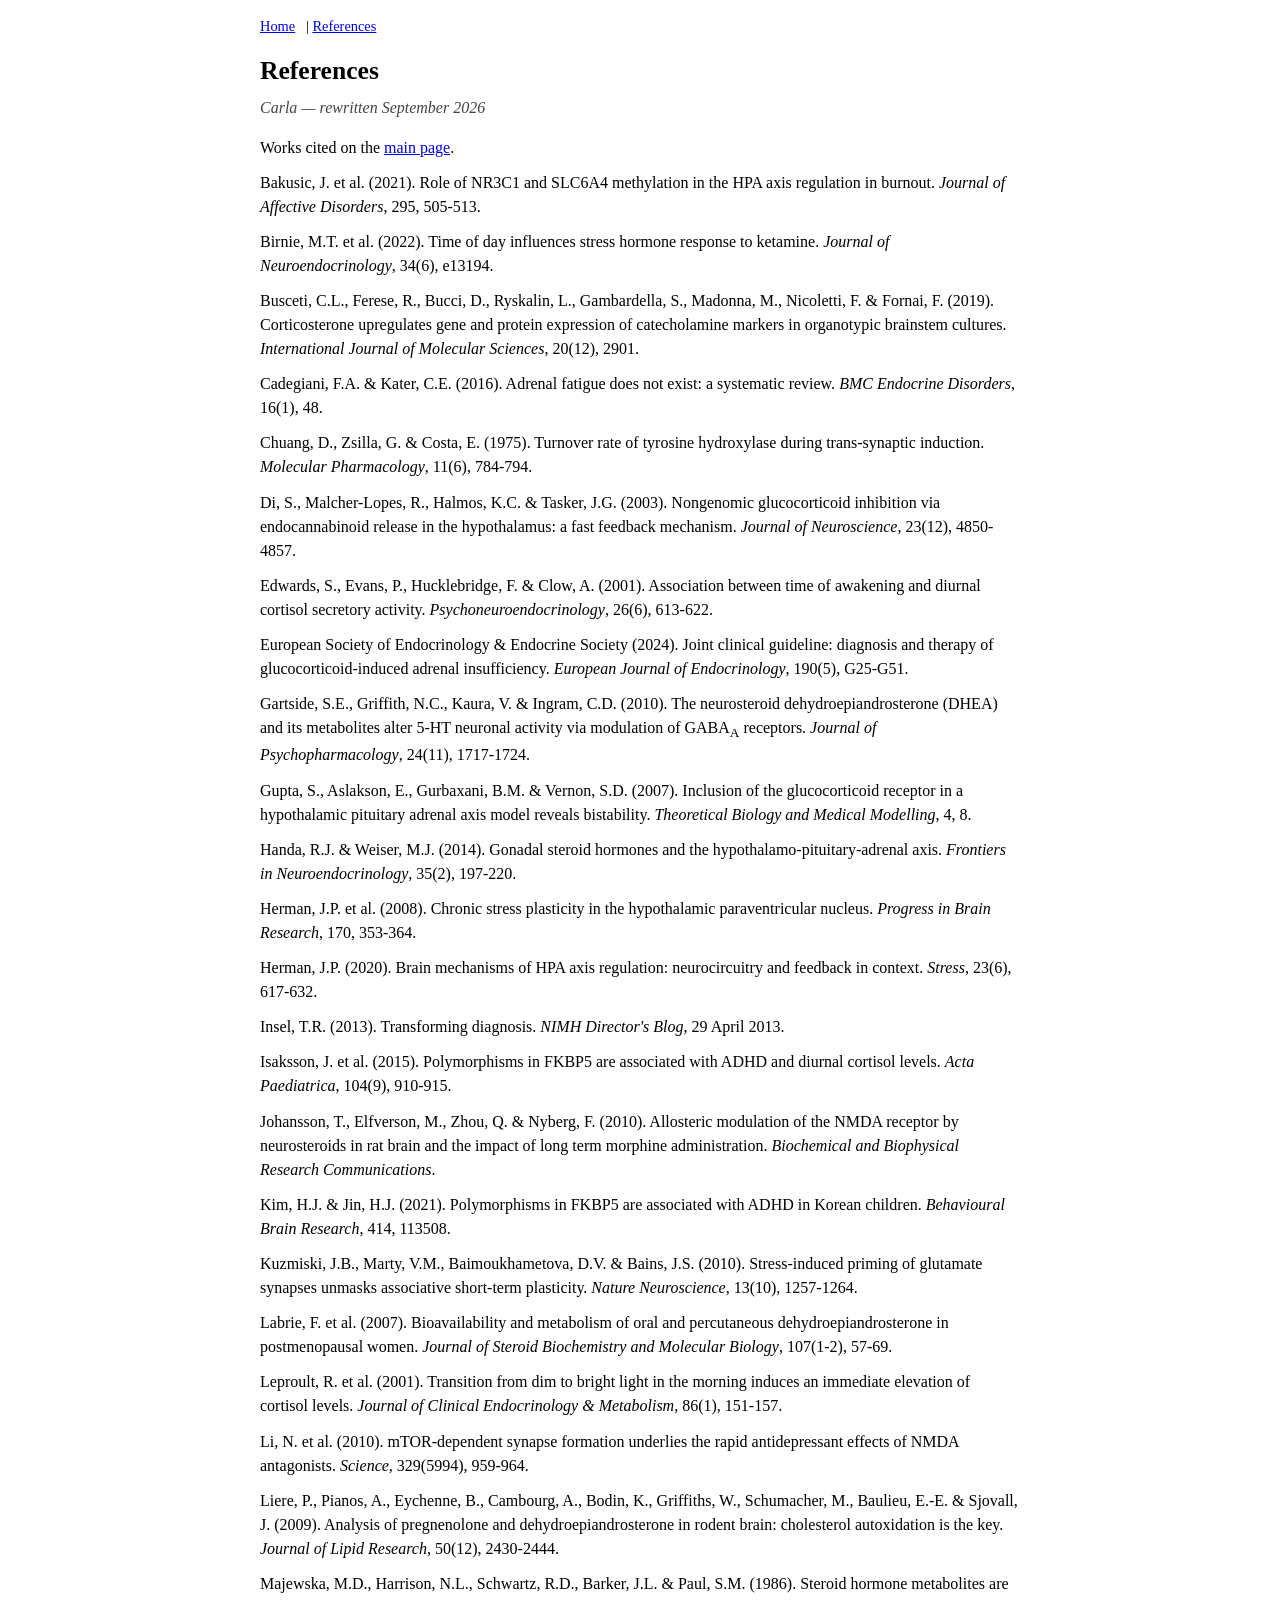
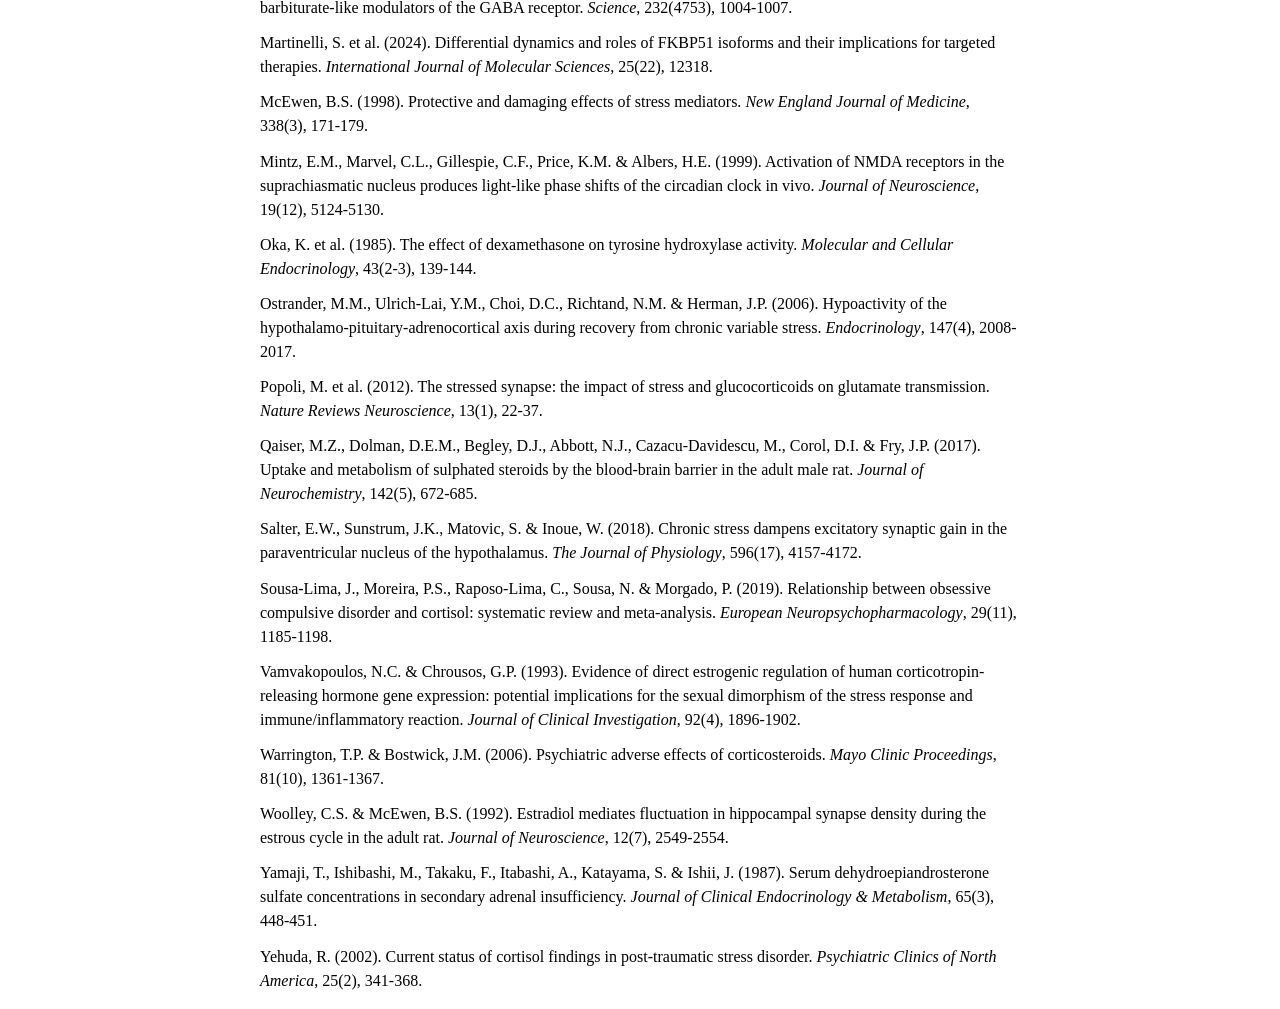
==== references.html @ 5f0b3ca9 "Correct the active species to DHEA, and ground the divided dosing in it The GABA-A literature is wri" ====
<!DOCTYPE html>
<html lang="en">
<head>
<meta charset="utf-8">
<meta name="viewport" content="width=device-width, initial-scale=1">
<title>References</title>
<link rel="stylesheet" href="style.css">
</head>
<body>
<div class="site-nav">
<a href="index.html">Home</a> |
<a href="references.html">References</a>
</div>

<h1 id="references">References</h1>
<p class="byline">Carla — rewritten September 2026</p>

<p>Works cited on the <a href="index.html">main page</a>.</p>

<p>Bakusic, J. et al. (2021). Role of NR3C1 and SLC6A4 methylation in the HPA axis regulation in burnout. <em>Journal of Affective Disorders</em>, 295, 505-513.</p>

<p>Birnie, M.T. et al. (2022). Time of day influences stress hormone response to ketamine. <em>Journal of Neuroendocrinology</em>, 34(6), e13194.</p>

<p>Busceti, C.L., Ferese, R., Bucci, D., Ryskalin, L., Gambardella, S., Madonna, M., Nicoletti, F. &amp; Fornai, F. (2019). Corticosterone upregulates gene and protein expression of catecholamine markers in organotypic brainstem cultures. <em>International Journal of Molecular Sciences</em>, 20(12), 2901.</p>

<p>Cadegiani, F.A. &amp; Kater, C.E. (2016). Adrenal fatigue does not exist: a systematic review. <em>BMC Endocrine Disorders</em>, 16(1), 48.</p>

<p>Chuang, D., Zsilla, G. &amp; Costa, E. (1975). Turnover rate of tyrosine hydroxylase during trans-synaptic induction. <em>Molecular Pharmacology</em>, 11(6), 784-794.</p>

<p>Di, S., Malcher-Lopes, R., Halmos, K.C. &amp; Tasker, J.G. (2003). Nongenomic glucocorticoid inhibition via endocannabinoid release in the hypothalamus: a fast feedback mechanism. <em>Journal of Neuroscience</em>, 23(12), 4850-4857.</p>

<p>Edwards, S., Evans, P., Hucklebridge, F. &amp; Clow, A. (2001). Association between time of awakening and diurnal cortisol secretory activity. <em>Psychoneuroendocrinology</em>, 26(6), 613-622.</p>

<p>European Society of Endocrinology &amp; Endocrine Society (2024). Joint clinical guideline: diagnosis and therapy of glucocorticoid-induced adrenal insufficiency. <em>European Journal of Endocrinology</em>, 190(5), G25-G51.</p>

<p>Gartside, S.E., Griffith, N.C., Kaura, V. &amp; Ingram, C.D. (2010). The neurosteroid dehydroepiandrosterone (DHEA) and its metabolites alter 5-HT neuronal activity via modulation of GABA<sub>A</sub> receptors. <em>Journal of Psychopharmacology</em>, 24(11), 1717-1724.</p>

<p>Gupta, S., Aslakson, E., Gurbaxani, B.M. &amp; Vernon, S.D. (2007). Inclusion of the glucocorticoid receptor in a hypothalamic pituitary adrenal axis model reveals bistability. <em>Theoretical Biology and Medical Modelling</em>, 4, 8.</p>

<p>Handa, R.J. &amp; Weiser, M.J. (2014). Gonadal steroid hormones and the hypothalamo-pituitary-adrenal axis. <em>Frontiers in Neuroendocrinology</em>, 35(2), 197-220.</p>

<p>Herman, J.P. et al. (2008). Chronic stress plasticity in the hypothalamic paraventricular nucleus. <em>Progress in Brain Research</em>, 170, 353-364.</p>

<p>Herman, J.P. (2020). Brain mechanisms of HPA axis regulation: neurocircuitry and feedback in context. <em>Stress</em>, 23(6), 617-632.</p>

<p>Insel, T.R. (2013). Transforming diagnosis. <em>NIMH Director's Blog</em>, 29 April 2013.</p>

<p>Isaksson, J. et al. (2015). Polymorphisms in FKBP5 are associated with ADHD and diurnal cortisol levels. <em>Acta Paediatrica</em>, 104(9), 910-915.</p>

<p>Johansson, T., Elfverson, M., Zhou, Q. &amp; Nyberg, F. (2010). Allosteric modulation of the NMDA receptor by neurosteroids in rat brain and the impact of long term morphine administration. <em>Biochemical and Biophysical Research Communications</em>.</p>

<p>Kim, H.J. &amp; Jin, H.J. (2021). Polymorphisms in FKBP5 are associated with ADHD in Korean children. <em>Behavioural Brain Research</em>, 414, 113508.</p>

<p>Kuzmiski, J.B., Marty, V.M., Baimoukhametova, D.V. &amp; Bains, J.S. (2010). Stress-induced priming of glutamate synapses unmasks associative short-term plasticity. <em>Nature Neuroscience</em>, 13(10), 1257-1264.</p>

<p>Labrie, F. et al. (2007). Bioavailability and metabolism of oral and percutaneous dehydroepiandrosterone in postmenopausal women. <em>Journal of Steroid Biochemistry and Molecular Biology</em>, 107(1-2), 57-69.</p>

<p>Leproult, R. et al. (2001). Transition from dim to bright light in the morning induces an immediate elevation of cortisol levels. <em>Journal of Clinical Endocrinology &amp; Metabolism</em>, 86(1), 151-157.</p>

<p>Li, N. et al. (2010). mTOR-dependent synapse formation underlies the rapid antidepressant effects of NMDA antagonists. <em>Science</em>, 329(5994), 959-964.</p>

<p>Liere, P., Pianos, A., Eychenne, B., Cambourg, A., Bodin, K., Griffiths, W., Schumacher, M., Baulieu, E.-E. &amp; Sjovall, J. (2009). Analysis of pregnenolone and dehydroepiandrosterone in rodent brain: cholesterol autoxidation is the key. <em>Journal of Lipid Research</em>, 50(12), 2430-2444.</p>

<p>Majewska, M.D., Harrison, N.L., Schwartz, R.D., Barker, J.L. &amp; Paul, S.M. (1986). Steroid hormone metabolites are barbiturate-like modulators of the GABA receptor. <em>Science</em>, 232(4753), 1004-1007.</p>

<p>Martinelli, S. et al. (2024). Differential dynamics and roles of FKBP51 isoforms and their implications for targeted therapies. <em>International Journal of Molecular Sciences</em>, 25(22), 12318.</p>

<p>McEwen, B.S. (1998). Protective and damaging effects of stress mediators. <em>New England Journal of Medicine</em>, 338(3), 171-179.</p>

<p>Mintz, E.M., Marvel, C.L., Gillespie, C.F., Price, K.M. &amp; Albers, H.E. (1999). Activation of NMDA receptors in the suprachiasmatic nucleus produces light-like phase shifts of the circadian clock in vivo. <em>Journal of Neuroscience</em>, 19(12), 5124-5130.</p>

<p>Oka, K. et al. (1985). The effect of dexamethasone on tyrosine hydroxylase activity. <em>Molecular and Cellular Endocrinology</em>, 43(2-3), 139-144.</p>

<p>Ostrander, M.M., Ulrich-Lai, Y.M., Choi, D.C., Richtand, N.M. &amp; Herman, J.P. (2006). Hypoactivity of the hypothalamo-pituitary-adrenocortical axis during recovery from chronic variable stress. <em>Endocrinology</em>, 147(4), 2008-2017.</p>

<p>Popoli, M. et al. (2012). The stressed synapse: the impact of stress and glucocorticoids on glutamate transmission. <em>Nature Reviews Neuroscience</em>, 13(1), 22-37.</p>

<p>Qaiser, M.Z., Dolman, D.E.M., Begley, D.J., Abbott, N.J., Cazacu-Davidescu, M., Corol, D.I. &amp; Fry, J.P. (2017). Uptake and metabolism of sulphated steroids by the blood-brain barrier in the adult male rat. <em>Journal of Neurochemistry</em>, 142(5), 672-685.</p>

<p>Salter, E.W., Sunstrum, J.K., Matovic, S. &amp; Inoue, W. (2018). Chronic stress dampens excitatory synaptic gain in the paraventricular nucleus of the hypothalamus. <em>The Journal of Physiology</em>, 596(17), 4157-4172.</p>

<p>Sousa-Lima, J., Moreira, P.S., Raposo-Lima, C., Sousa, N. &amp; Morgado, P. (2019). Relationship between obsessive compulsive disorder and cortisol: systematic review and meta-analysis. <em>European Neuropsychopharmacology</em>, 29(11), 1185-1198.</p>

<p>Vamvakopoulos, N.C. &amp; Chrousos, G.P. (1993). Evidence of direct estrogenic regulation of human corticotropin-releasing hormone gene expression: potential implications for the sexual dimorphism of the stress response and immune/inflammatory reaction. <em>Journal of Clinical Investigation</em>, 92(4), 1896-1902.</p>

<p>Warrington, T.P. &amp; Bostwick, J.M. (2006). Psychiatric adverse effects of corticosteroids. <em>Mayo Clinic Proceedings</em>, 81(10), 1361-1367.</p>

<p>Woolley, C.S. &amp; McEwen, B.S. (1992). Estradiol mediates fluctuation in hippocampal synapse density during the estrous cycle in the adult rat. <em>Journal of Neuroscience</em>, 12(7), 2549-2554.</p>

<p>Yamaji, T., Ishibashi, M., Takaku, F., Itabashi, A., Katayama, S. &amp; Ishii, J. (1987). Serum dehydroepiandrosterone sulfate concentrations in secondary adrenal insufficiency. <em>Journal of Clinical Endocrinology &amp; Metabolism</em>, 65(3), 448-451.</p>

<p>Yehuda, R. (2002). Current status of cortisol findings in post-traumatic stress disorder. <em>Psychiatric Clinics of North America</em>, 25(2), 341-368.</p>

</body>
</html>
---- style.css ----
/* fkbp5.com — plain. */

body {
  font-family: "Times New Roman", Times, serif;
  font-size: 16px;
  line-height: 1.5;
  color: #000;
  background: #ffffff;
  max-width: 760px;
  margin: 1em auto;
  padding: 0 1em;
}

a:link    { color: #0000ee; }
a:visited { color: #551a8b; }
a:hover   { text-decoration: none; }

h1 { font-size: 1.6em; margin: 0.4em 0 0.2em; }
h2 { font-size: 1.25em; margin: 1.6em 0 0.3em; }
h3 { font-size: 1.1em;  margin: 1.2em 0 0.2em; }
h4 { font-size: 1em;    margin: 1em 0 0.2em; }

p { margin: 0.7em 0; }

hr {
  border: 0;
  border-top: 1px solid #999;
  margin: 1.5em 0;
}

ul, ol { margin: 0.5em 0; padding-left: 1.5em; }
li { margin: 0.2em 0; }

blockquote {
  margin: 1em 0 1em 1.5em;
  color: #333;
}

code, pre {
  font-family: "Courier New", Courier, monospace;
}

.site-nav {
  font-size: 0.9em;
  margin-bottom: 1em;
}

.site-nav a { margin-right: 0.5em; }

.byline {
  font-style: italic;
  color: #444;
  margin: 0.3em 0 1em;
}

.page-nav {
  margin-top: 2em;
  padding-top: 0.6em;
  border-top: 1px solid #999;
  font-size: 0.95em;
}

.page-nav .prev::before { content: "« "; }
.page-nav .next::after  { content: " »"; }
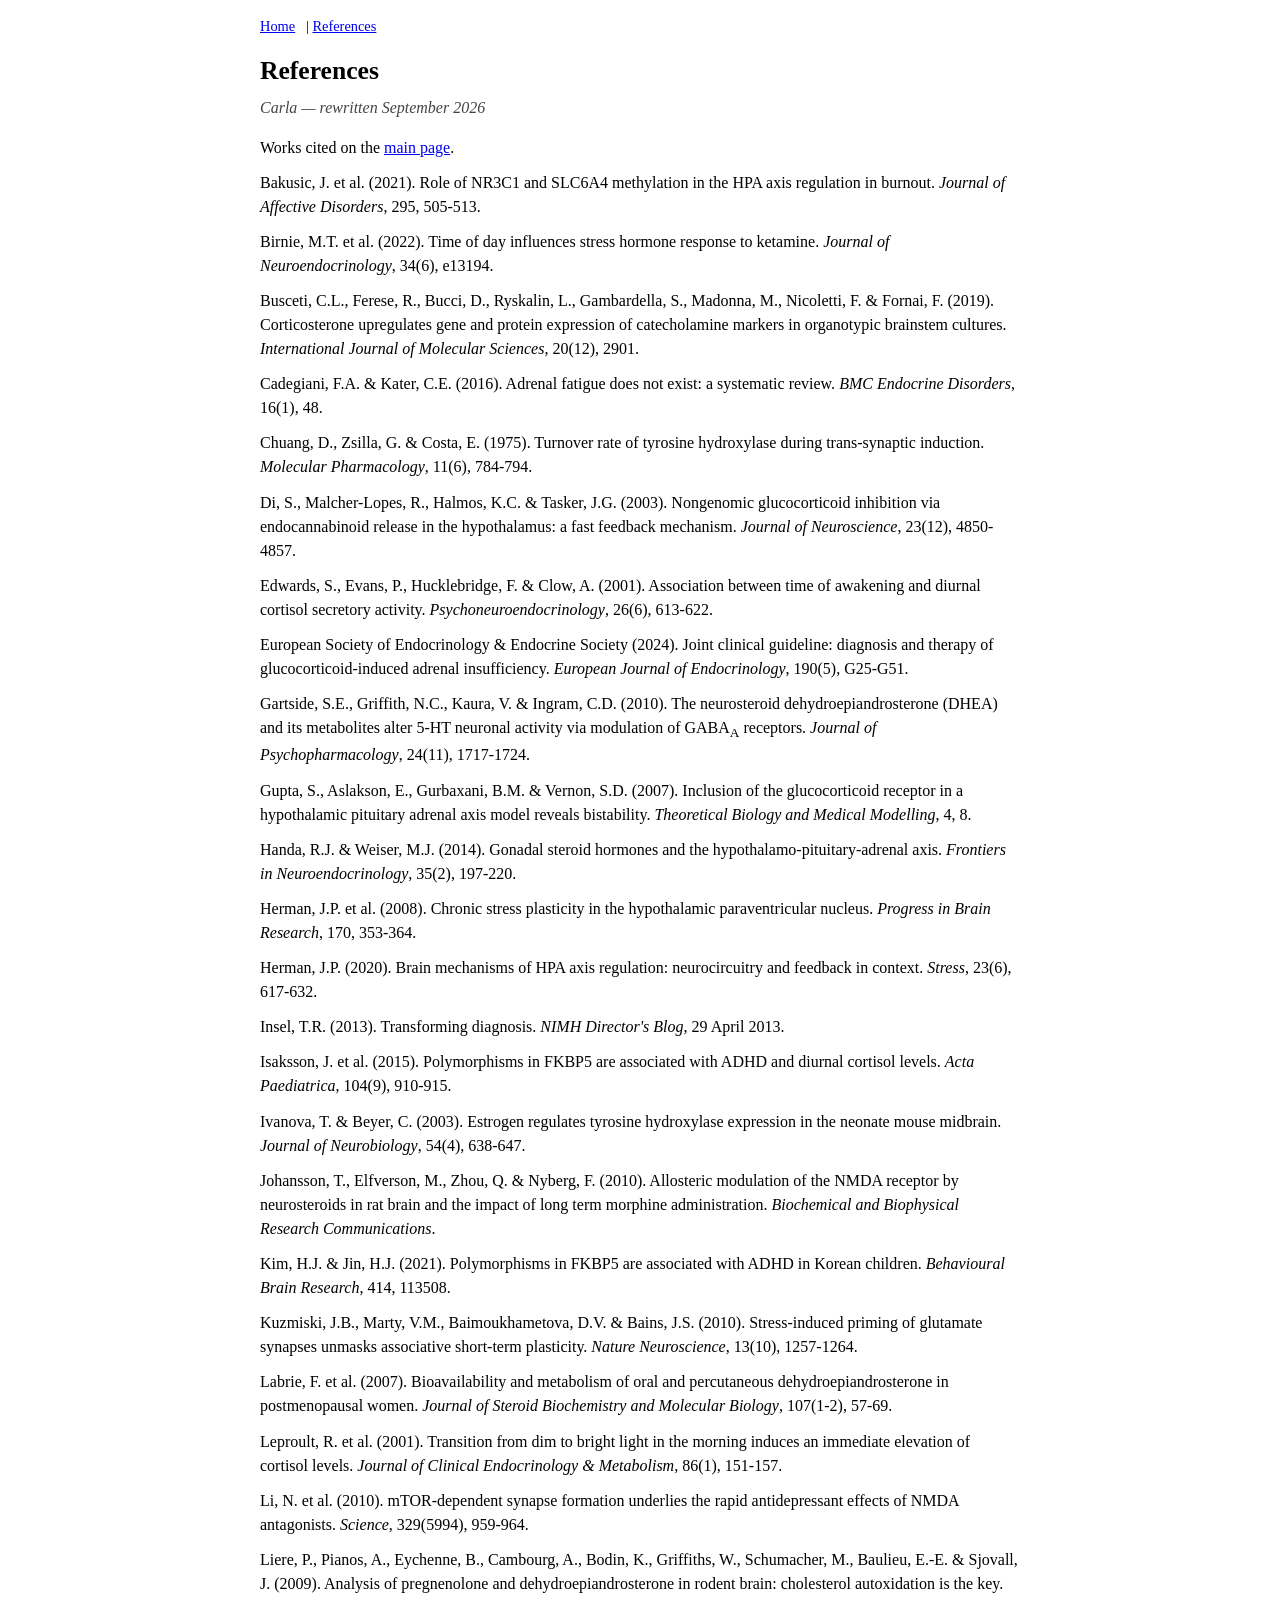
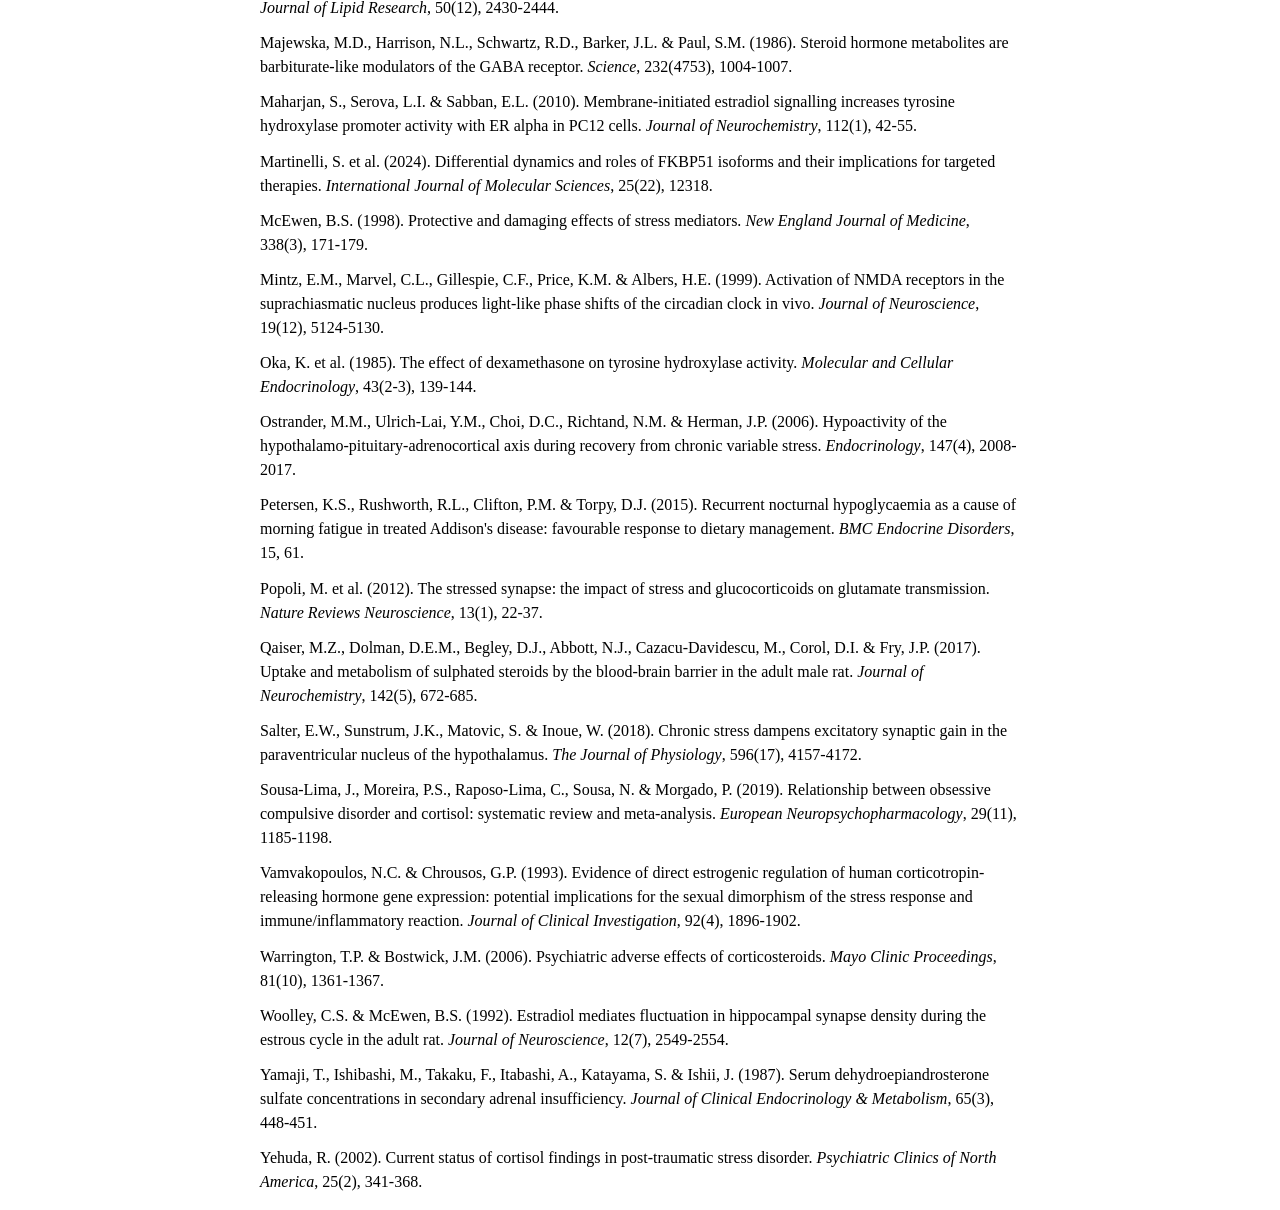
==== commit a2307885: "Name the holes in the skip rule, add the competing reading, and tidy up State the two problems with " ====
--- a/references.html
+++ b/references.html
@@ -47,6 +47,8 @@
 
 <p>Isaksson, J. et al. (2015). Polymorphisms in FKBP5 are associated with ADHD and diurnal cortisol levels. <em>Acta Paediatrica</em>, 104(9), 910-915.</p>
 
+<p>Ivanova, T. &amp; Beyer, C. (2003). Estrogen regulates tyrosine hydroxylase expression in the neonate mouse midbrain. <em>Journal of Neurobiology</em>, 54(4), 638-647.</p>
+
 <p>Johansson, T., Elfverson, M., Zhou, Q. &amp; Nyberg, F. (2010). Allosteric modulation of the NMDA receptor by neurosteroids in rat brain and the impact of long term morphine administration. <em>Biochemical and Biophysical Research Communications</em>.</p>
 
 <p>Kim, H.J. &amp; Jin, H.J. (2021). Polymorphisms in FKBP5 are associated with ADHD in Korean children. <em>Behavioural Brain Research</em>, 414, 113508.</p>
@@ -63,6 +65,8 @@
 
 <p>Majewska, M.D., Harrison, N.L., Schwartz, R.D., Barker, J.L. &amp; Paul, S.M. (1986). Steroid hormone metabolites are barbiturate-like modulators of the GABA receptor. <em>Science</em>, 232(4753), 1004-1007.</p>
 
+<p>Maharjan, S., Serova, L.I. &amp; Sabban, E.L. (2010). Membrane-initiated estradiol signalling increases tyrosine hydroxylase promoter activity with ER alpha in PC12 cells. <em>Journal of Neurochemistry</em>, 112(1), 42-55.</p>
+
 <p>Martinelli, S. et al. (2024). Differential dynamics and roles of FKBP51 isoforms and their implications for targeted therapies. <em>International Journal of Molecular Sciences</em>, 25(22), 12318.</p>
 
 <p>McEwen, B.S. (1998). Protective and damaging effects of stress mediators. <em>New England Journal of Medicine</em>, 338(3), 171-179.</p>
@@ -72,6 +76,8 @@
 <p>Oka, K. et al. (1985). The effect of dexamethasone on tyrosine hydroxylase activity. <em>Molecular and Cellular Endocrinology</em>, 43(2-3), 139-144.</p>
 
 <p>Ostrander, M.M., Ulrich-Lai, Y.M., Choi, D.C., Richtand, N.M. &amp; Herman, J.P. (2006). Hypoactivity of the hypothalamo-pituitary-adrenocortical axis during recovery from chronic variable stress. <em>Endocrinology</em>, 147(4), 2008-2017.</p>
+
+<p>Petersen, K.S., Rushworth, R.L., Clifton, P.M. &amp; Torpy, D.J. (2015). Recurrent nocturnal hypoglycaemia as a cause of morning fatigue in treated Addison's disease: favourable response to dietary management. <em>BMC Endocrine Disorders</em>, 15, 61.</p>
 
 <p>Popoli, M. et al. (2012). The stressed synapse: the impact of stress and glucocorticoids on glutamate transmission. <em>Nature Reviews Neuroscience</em>, 13(1), 22-37.</p>
 
--- a/style.css
+++ b/style.css
@@ -62,3 +62,11 @@
 
 .page-nav .prev::before { content: "« "; }
 .page-nav .next::after  { content: " »"; }
+
+.toc {
+  font-size: 0.95em;
+  margin: 1em 0 1.5em;
+  padding-left: 1.2em;
+}
+
+.toc li { margin: 0.15em 0; }
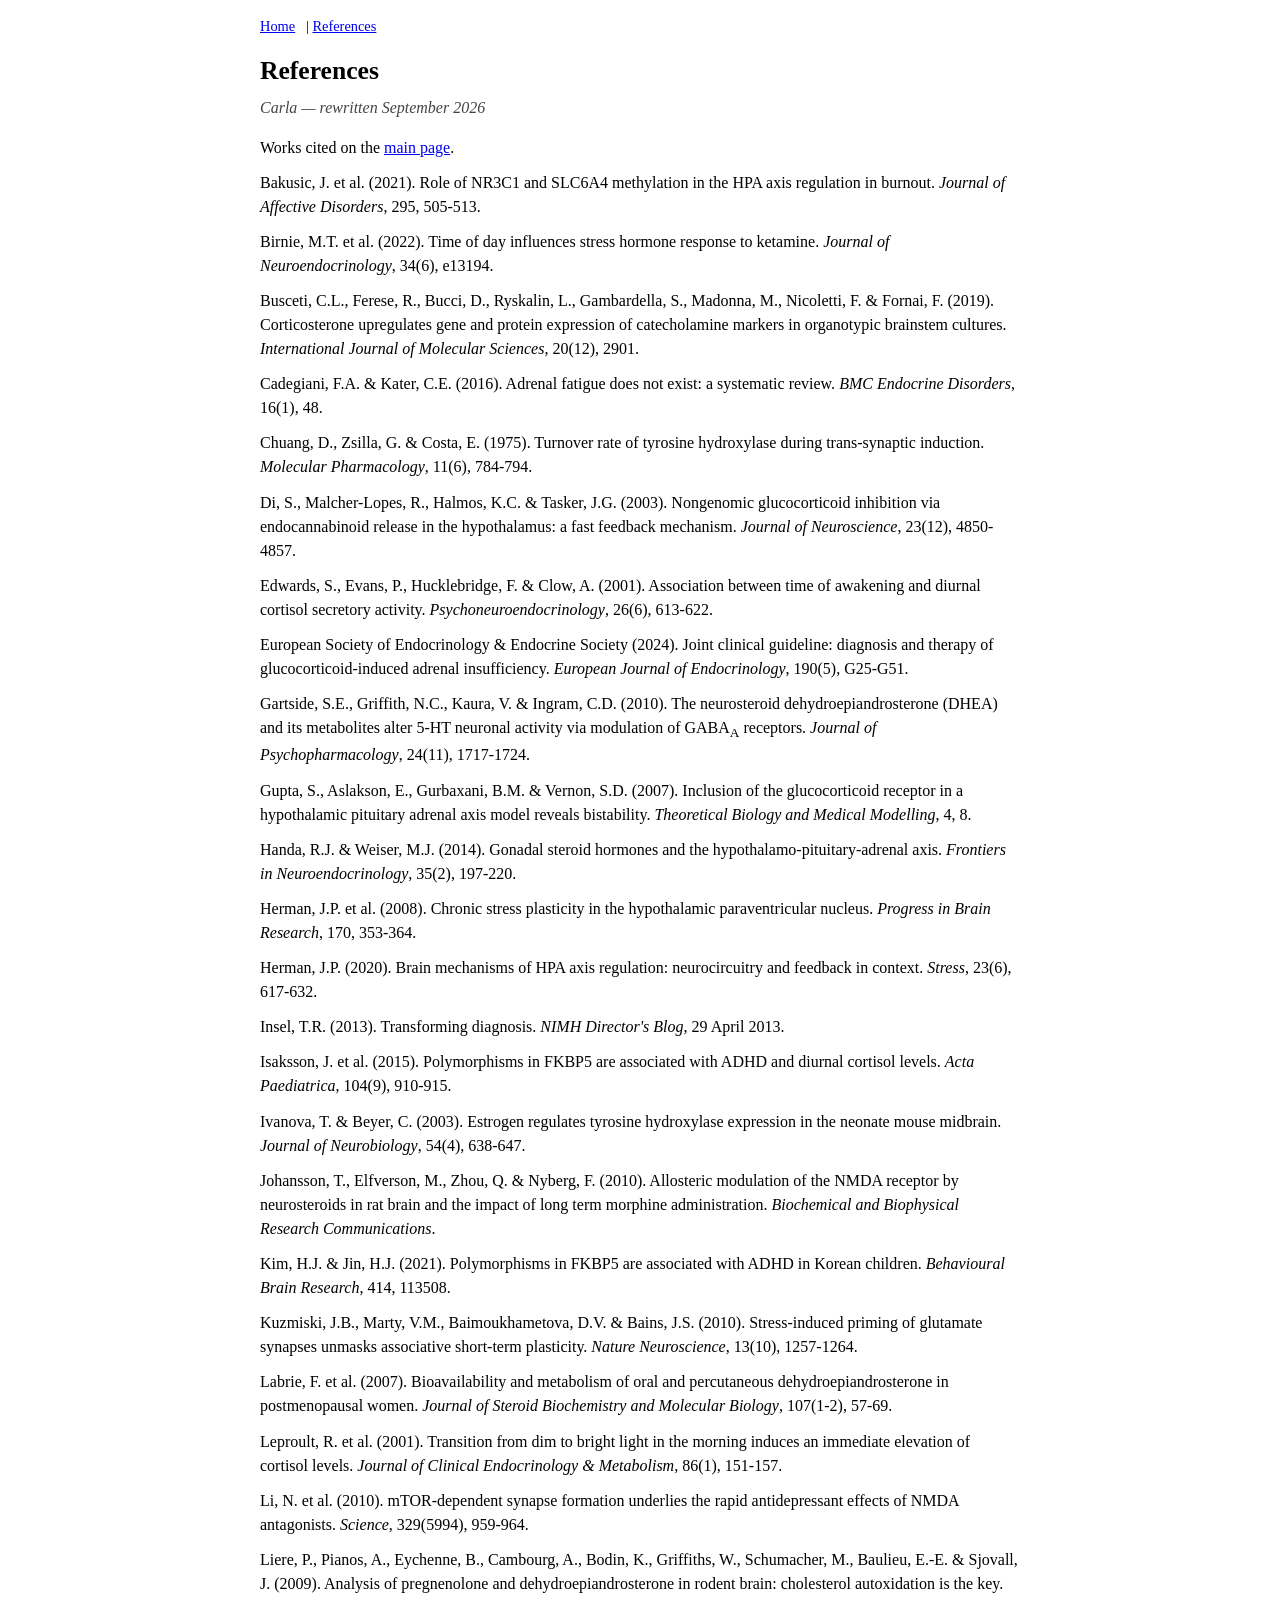
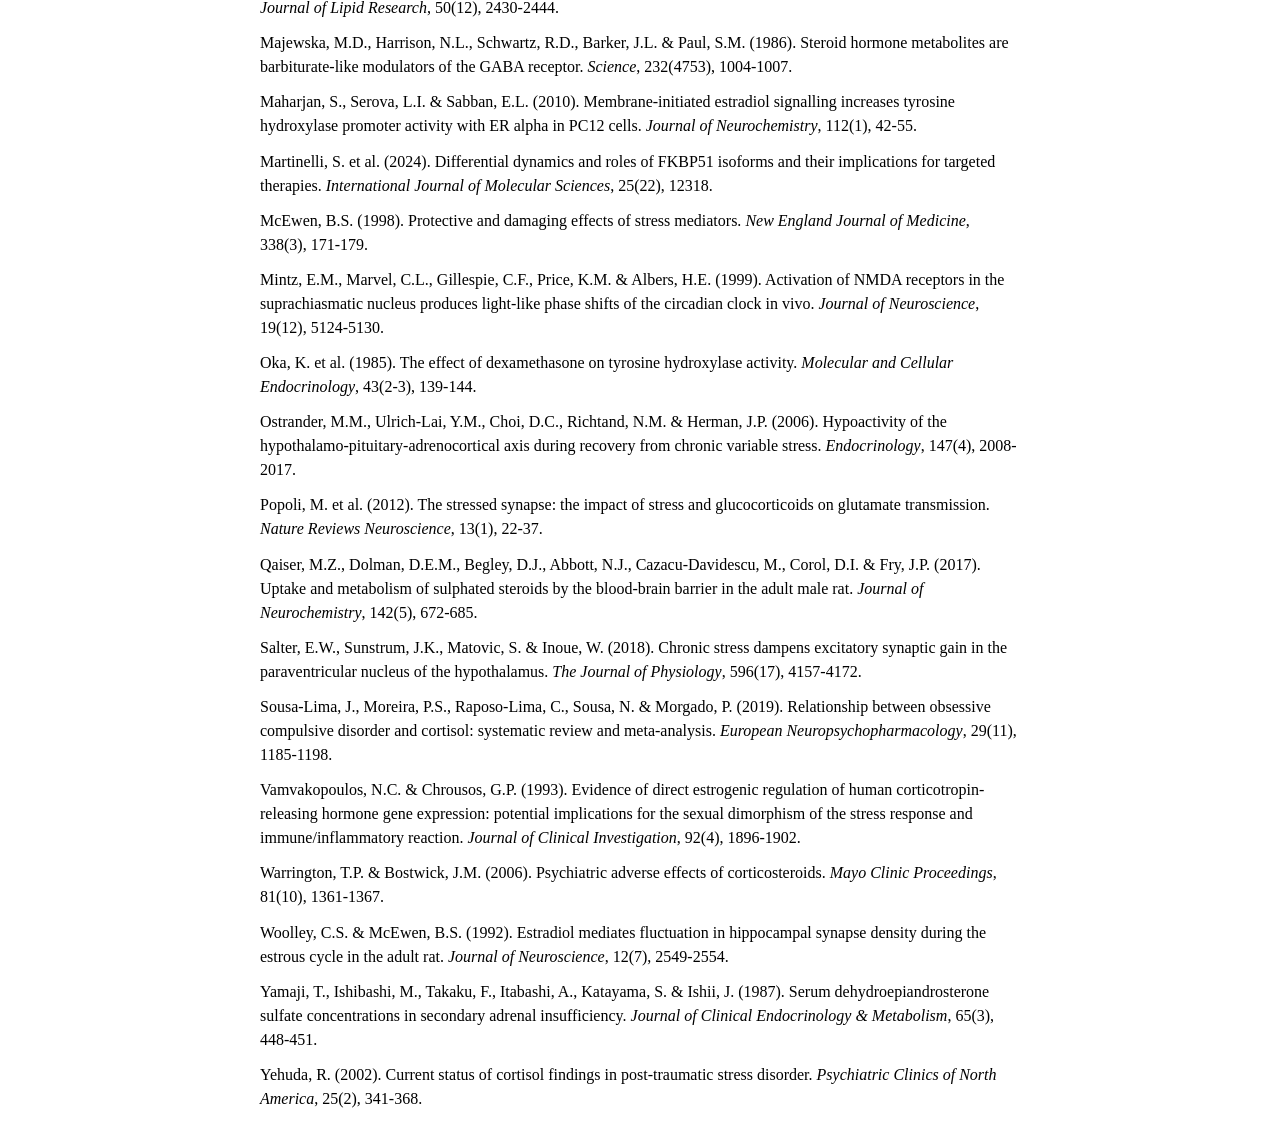
==== commit 874340f4: "Cut the hedging back, and let the cycle phase settle the reading The high-estrogen part of the cycle" ====
--- a/references.html
+++ b/references.html
@@ -77,8 +77,6 @@
 
 <p>Ostrander, M.M., Ulrich-Lai, Y.M., Choi, D.C., Richtand, N.M. &amp; Herman, J.P. (2006). Hypoactivity of the hypothalamo-pituitary-adrenocortical axis during recovery from chronic variable stress. <em>Endocrinology</em>, 147(4), 2008-2017.</p>
 
-<p>Petersen, K.S., Rushworth, R.L., Clifton, P.M. &amp; Torpy, D.J. (2015). Recurrent nocturnal hypoglycaemia as a cause of morning fatigue in treated Addison's disease: favourable response to dietary management. <em>BMC Endocrine Disorders</em>, 15, 61.</p>
-
 <p>Popoli, M. et al. (2012). The stressed synapse: the impact of stress and glucocorticoids on glutamate transmission. <em>Nature Reviews Neuroscience</em>, 13(1), 22-37.</p>
 
 <p>Qaiser, M.Z., Dolman, D.E.M., Begley, D.J., Abbott, N.J., Cazacu-Davidescu, M., Corol, D.I. &amp; Fry, J.P. (2017). Uptake and metabolism of sulphated steroids by the blood-brain barrier in the adult male rat. <em>Journal of Neurochemistry</em>, 142(5), 672-685.</p>
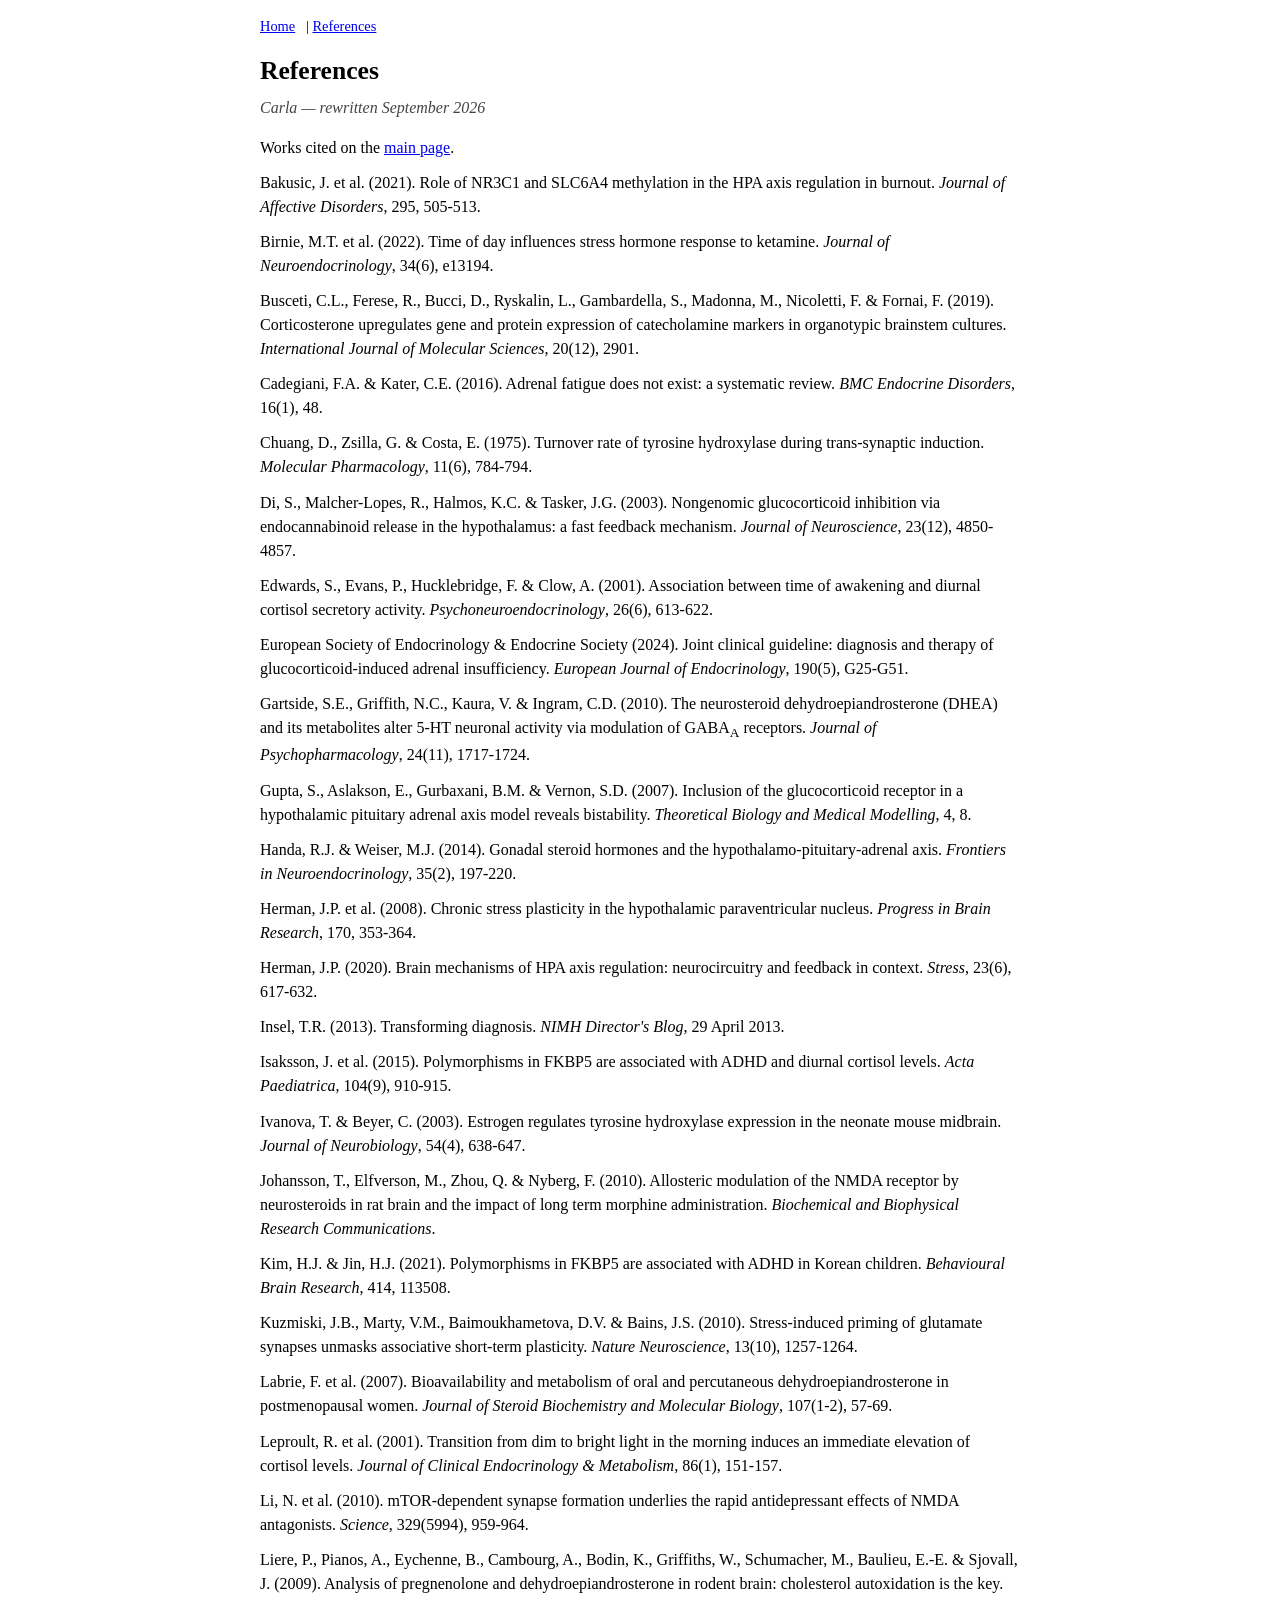
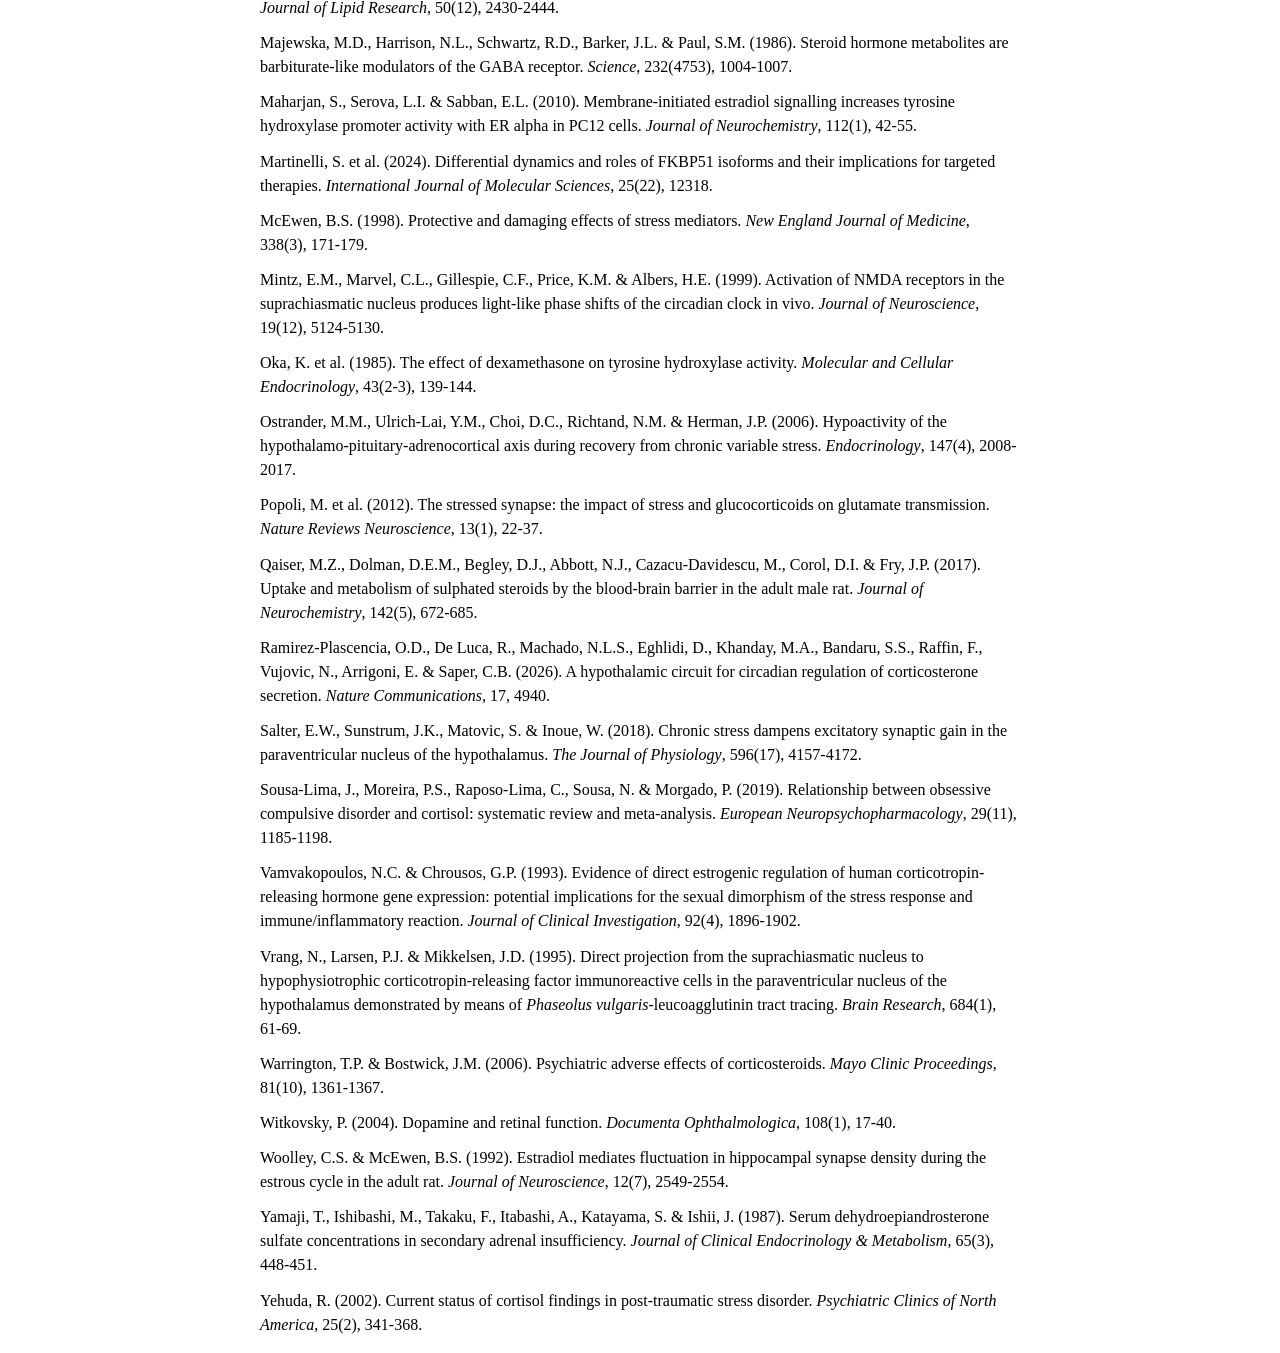
==== commit c86d7ab1: "Carry the gain argument to the PVN, and say light is attenuated twice The seasonal section stopped a" ====
--- a/references.html
+++ b/references.html
@@ -81,13 +81,19 @@
 
 <p>Qaiser, M.Z., Dolman, D.E.M., Begley, D.J., Abbott, N.J., Cazacu-Davidescu, M., Corol, D.I. &amp; Fry, J.P. (2017). Uptake and metabolism of sulphated steroids by the blood-brain barrier in the adult male rat. <em>Journal of Neurochemistry</em>, 142(5), 672-685.</p>
 
+<p>Ramirez-Plascencia, O.D., De Luca, R., Machado, N.L.S., Eghlidi, D., Khanday, M.A., Bandaru, S.S., Raffin, F., Vujovic, N., Arrigoni, E. &amp; Saper, C.B. (2026). A hypothalamic circuit for circadian regulation of corticosterone secretion. <em>Nature Communications</em>, 17, 4940.</p>
+
 <p>Salter, E.W., Sunstrum, J.K., Matovic, S. &amp; Inoue, W. (2018). Chronic stress dampens excitatory synaptic gain in the paraventricular nucleus of the hypothalamus. <em>The Journal of Physiology</em>, 596(17), 4157-4172.</p>
 
 <p>Sousa-Lima, J., Moreira, P.S., Raposo-Lima, C., Sousa, N. &amp; Morgado, P. (2019). Relationship between obsessive compulsive disorder and cortisol: systematic review and meta-analysis. <em>European Neuropsychopharmacology</em>, 29(11), 1185-1198.</p>
 
 <p>Vamvakopoulos, N.C. &amp; Chrousos, G.P. (1993). Evidence of direct estrogenic regulation of human corticotropin-releasing hormone gene expression: potential implications for the sexual dimorphism of the stress response and immune/inflammatory reaction. <em>Journal of Clinical Investigation</em>, 92(4), 1896-1902.</p>
 
+<p>Vrang, N., Larsen, P.J. &amp; Mikkelsen, J.D. (1995). Direct projection from the suprachiasmatic nucleus to hypophysiotrophic corticotropin-releasing factor immunoreactive cells in the paraventricular nucleus of the hypothalamus demonstrated by means of <em>Phaseolus vulgaris</em>-leucoagglutinin tract tracing. <em>Brain Research</em>, 684(1), 61-69.</p>
+
 <p>Warrington, T.P. &amp; Bostwick, J.M. (2006). Psychiatric adverse effects of corticosteroids. <em>Mayo Clinic Proceedings</em>, 81(10), 1361-1367.</p>
+
+<p>Witkovsky, P. (2004). Dopamine and retinal function. <em>Documenta Ophthalmologica</em>, 108(1), 17-40.</p>
 
 <p>Woolley, C.S. &amp; McEwen, B.S. (1992). Estradiol mediates fluctuation in hippocampal synapse density during the estrous cycle in the adult rat. <em>Journal of Neuroscience</em>, 12(7), 2549-2554.</p>
 
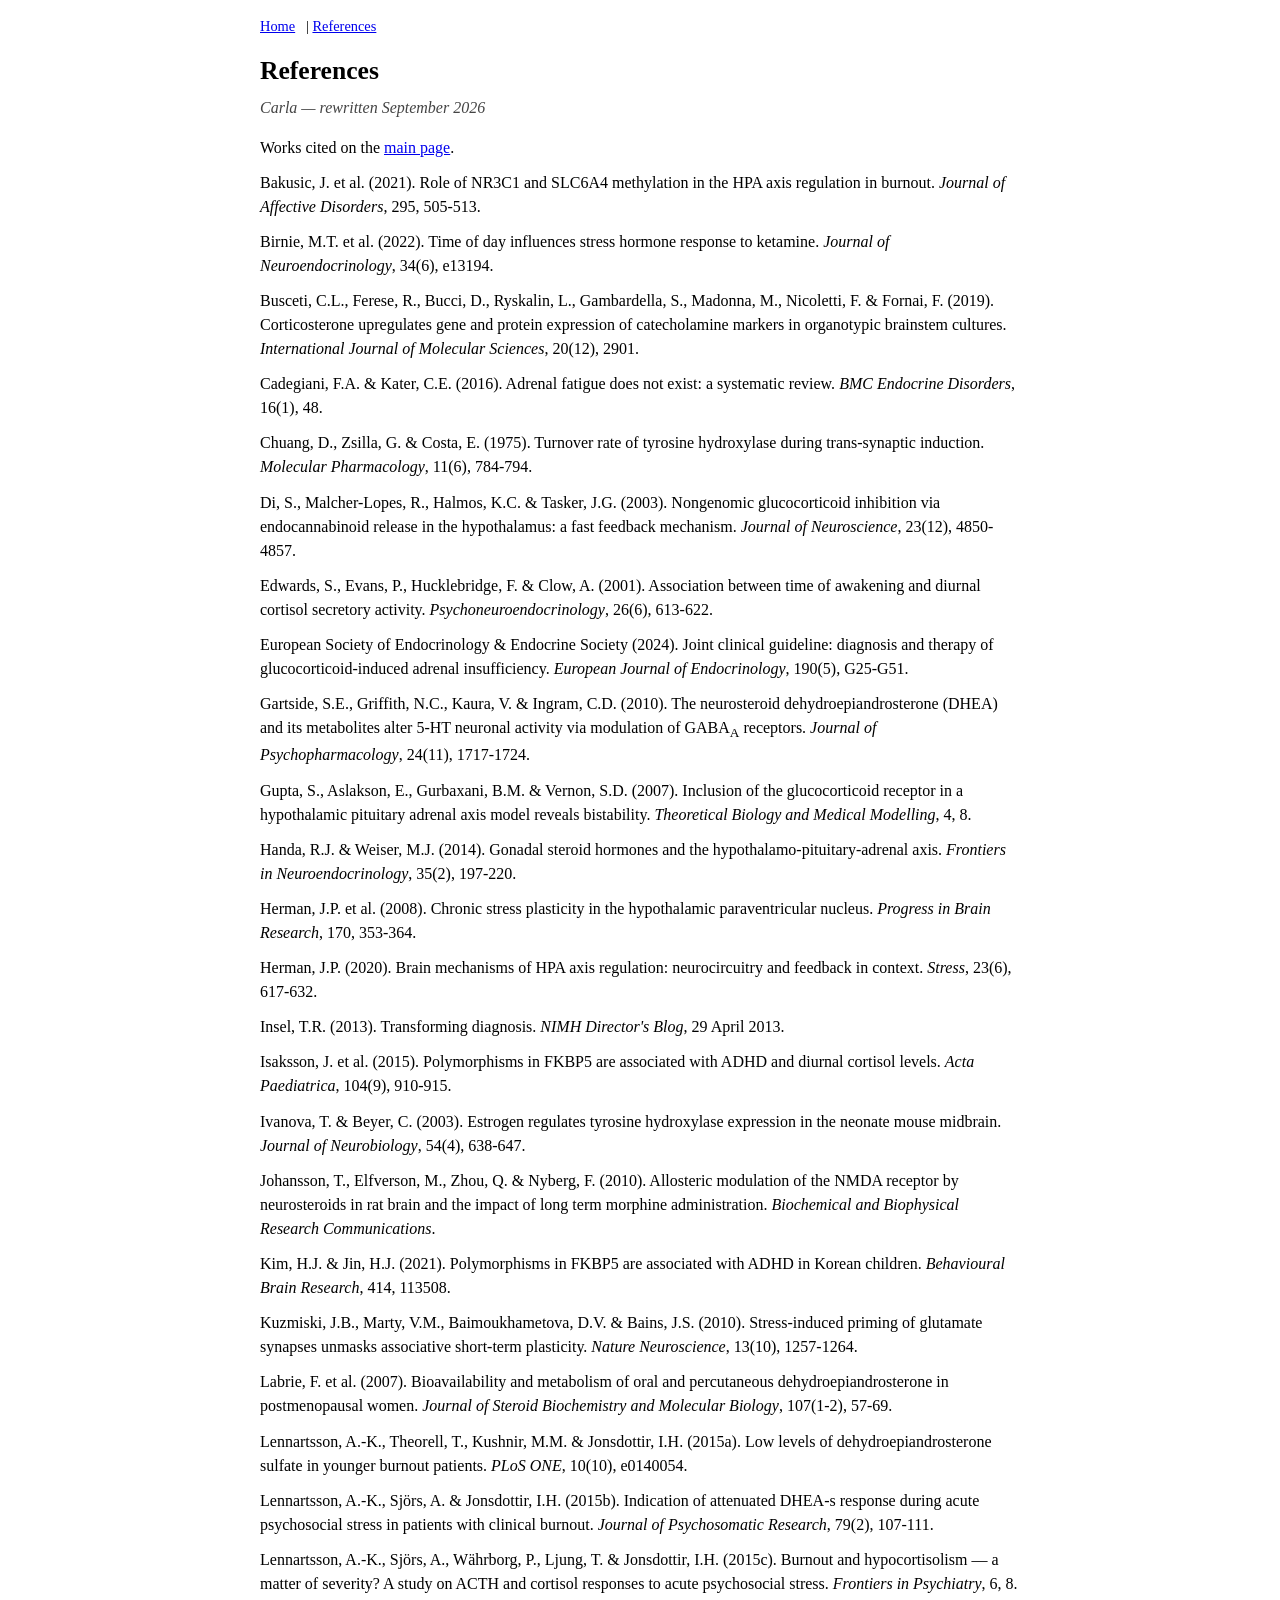
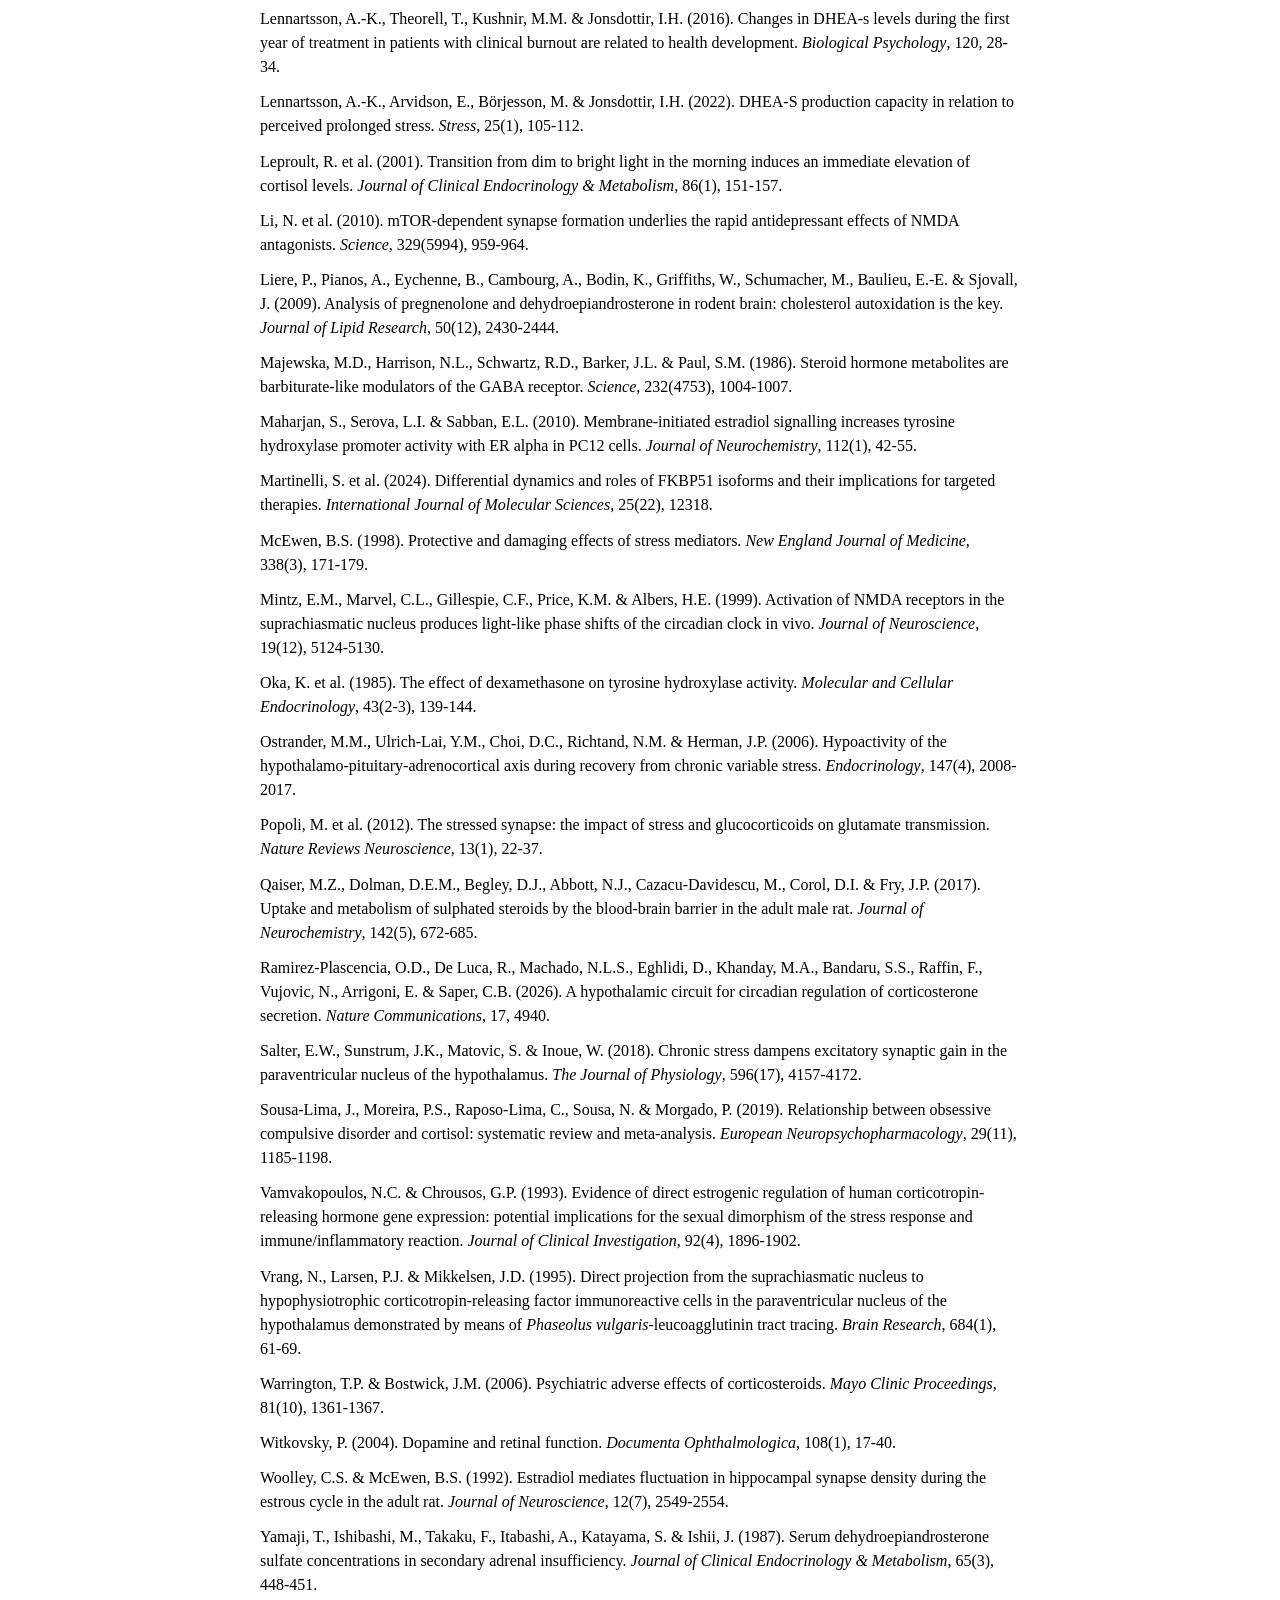
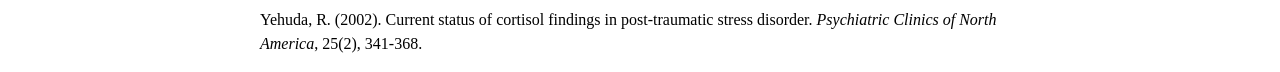
==== commit d575090e: "Add the Gothenburg run, including the two papers that argue against me Jonsdottir's group at the Ins" ====
--- a/references.html
+++ b/references.html
@@ -57,6 +57,16 @@
 
 <p>Labrie, F. et al. (2007). Bioavailability and metabolism of oral and percutaneous dehydroepiandrosterone in postmenopausal women. <em>Journal of Steroid Biochemistry and Molecular Biology</em>, 107(1-2), 57-69.</p>
 
+<p>Lennartsson, A.-K., Theorell, T., Kushnir, M.M. &amp; Jonsdottir, I.H. (2015a). Low levels of dehydroepiandrosterone sulfate in younger burnout patients. <em>PLoS ONE</em>, 10(10), e0140054.</p>
+
+<p>Lennartsson, A.-K., Sj&ouml;rs, A. &amp; Jonsdottir, I.H. (2015b). Indication of attenuated DHEA-s response during acute psychosocial stress in patients with clinical burnout. <em>Journal of Psychosomatic Research</em>, 79(2), 107-111.</p>
+
+<p>Lennartsson, A.-K., Sj&ouml;rs, A., W&auml;hrborg, P., Ljung, T. &amp; Jonsdottir, I.H. (2015c). Burnout and hypocortisolism &mdash; a matter of severity? A study on ACTH and cortisol responses to acute psychosocial stress. <em>Frontiers in Psychiatry</em>, 6, 8.</p>
+
+<p>Lennartsson, A.-K., Theorell, T., Kushnir, M.M. &amp; Jonsdottir, I.H. (2016). Changes in DHEA-s levels during the first year of treatment in patients with clinical burnout are related to health development. <em>Biological Psychology</em>, 120, 28-34.</p>
+
+<p>Lennartsson, A.-K., Arvidson, E., B&ouml;rjesson, M. &amp; Jonsdottir, I.H. (2022). DHEA-S production capacity in relation to perceived prolonged stress. <em>Stress</em>, 25(1), 105-112.</p>
+
 <p>Leproult, R. et al. (2001). Transition from dim to bright light in the morning induces an immediate elevation of cortisol levels. <em>Journal of Clinical Endocrinology &amp; Metabolism</em>, 86(1), 151-157.</p>
 
 <p>Li, N. et al. (2010). mTOR-dependent synapse formation underlies the rapid antidepressant effects of NMDA antagonists. <em>Science</em>, 329(5994), 959-964.</p>
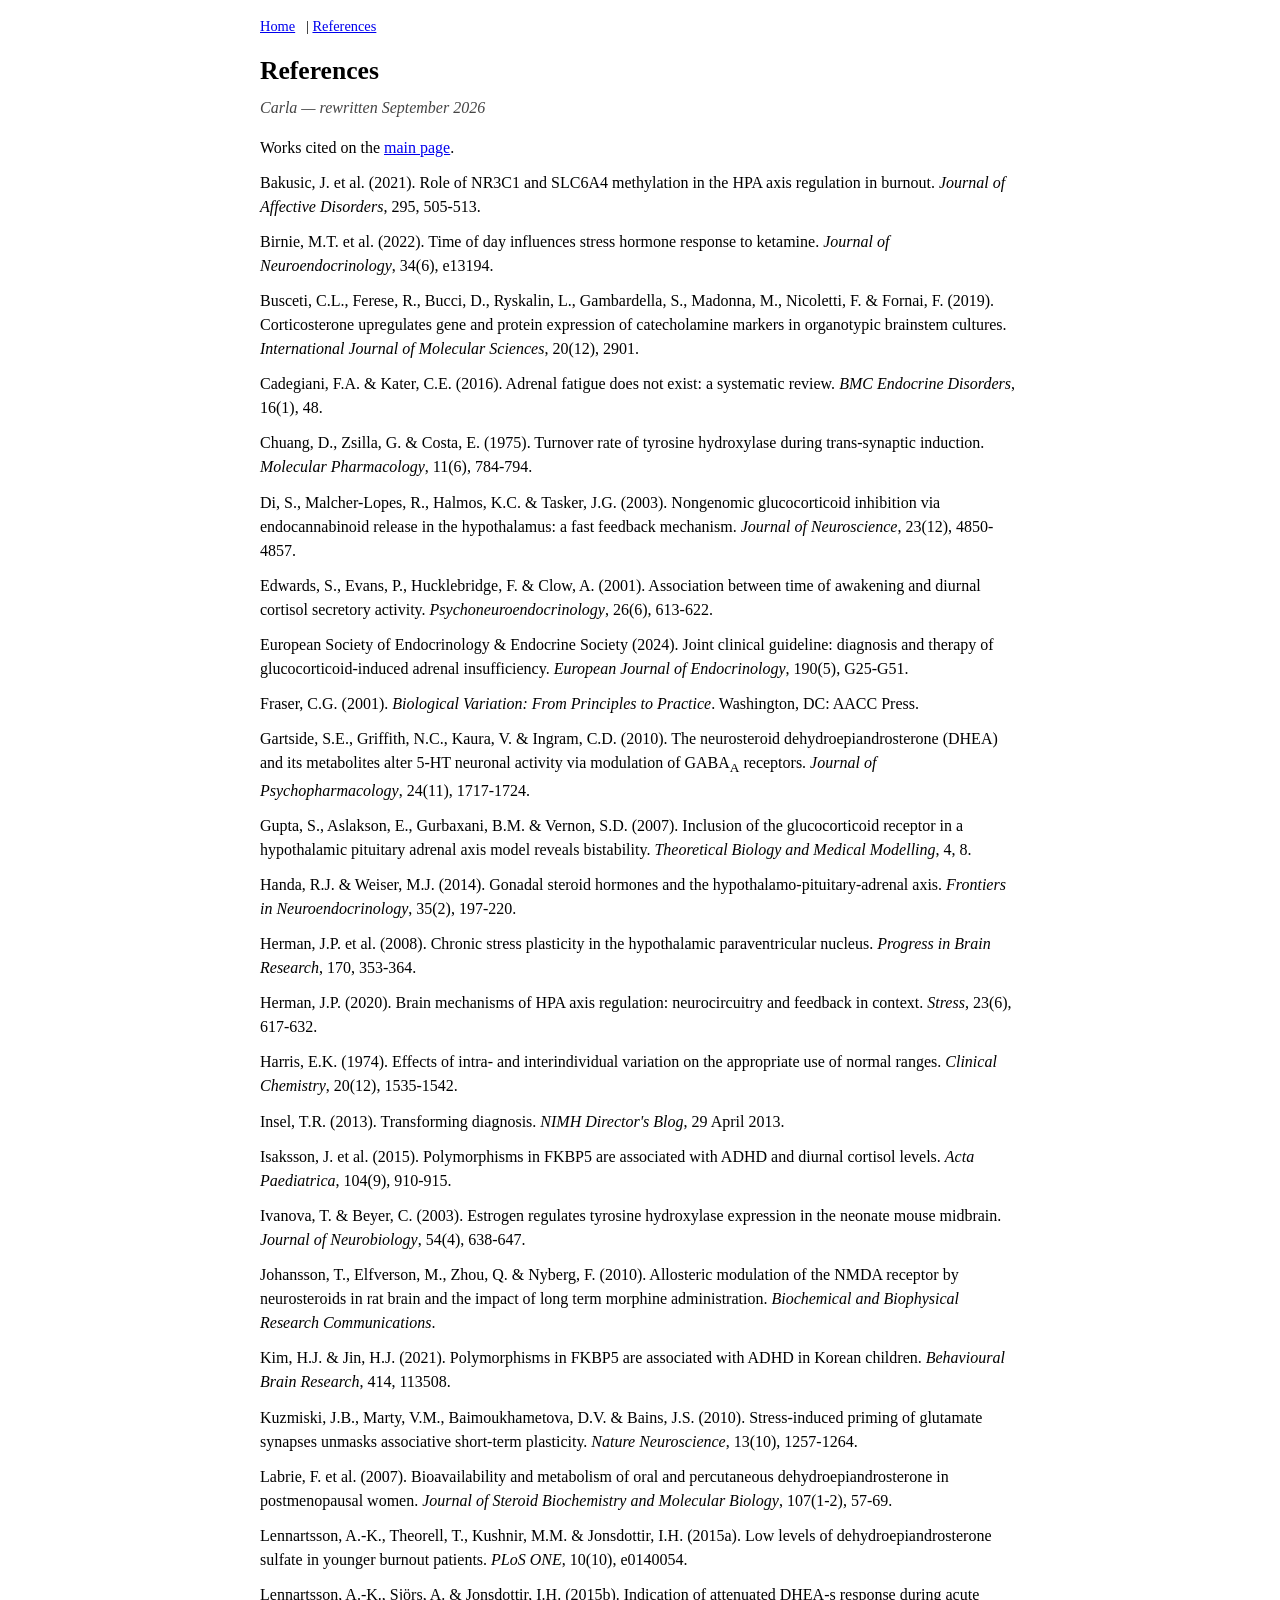
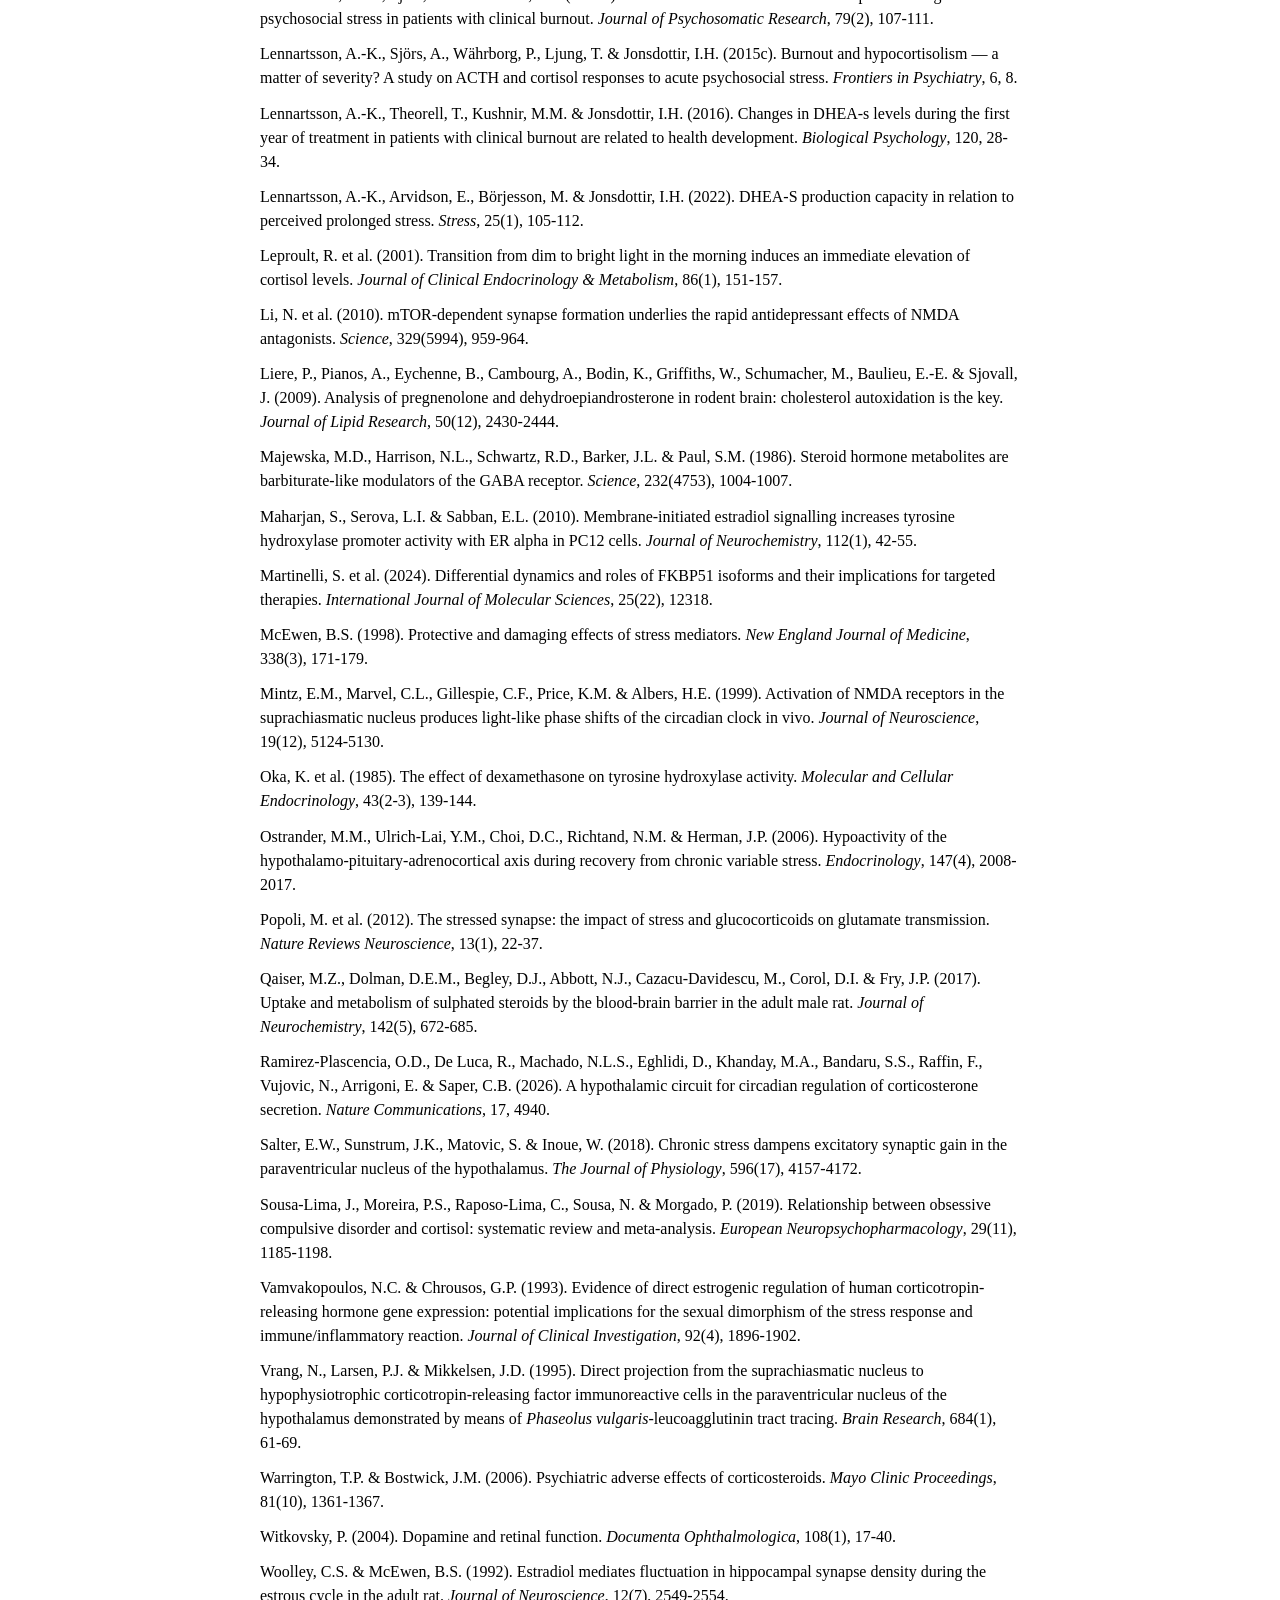
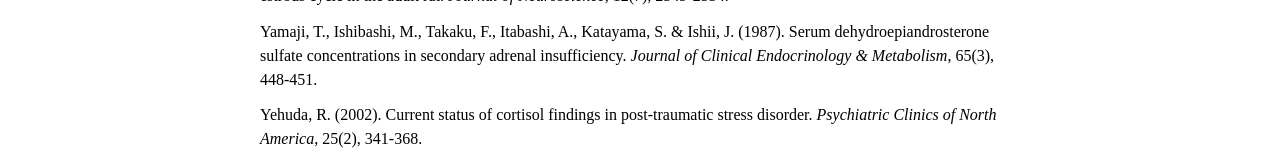
==== commit 55ab3a72: "The reference range answers a different question than the one being asked "We looked and the cortiso" ====
--- a/references.html
+++ b/references.html
@@ -33,6 +33,8 @@
 
 <p>European Society of Endocrinology &amp; Endocrine Society (2024). Joint clinical guideline: diagnosis and therapy of glucocorticoid-induced adrenal insufficiency. <em>European Journal of Endocrinology</em>, 190(5), G25-G51.</p>
 
+<p>Fraser, C.G. (2001). <em>Biological Variation: From Principles to Practice</em>. Washington, DC: AACC Press.</p>
+
 <p>Gartside, S.E., Griffith, N.C., Kaura, V. &amp; Ingram, C.D. (2010). The neurosteroid dehydroepiandrosterone (DHEA) and its metabolites alter 5-HT neuronal activity via modulation of GABA<sub>A</sub> receptors. <em>Journal of Psychopharmacology</em>, 24(11), 1717-1724.</p>
 
 <p>Gupta, S., Aslakson, E., Gurbaxani, B.M. &amp; Vernon, S.D. (2007). Inclusion of the glucocorticoid receptor in a hypothalamic pituitary adrenal axis model reveals bistability. <em>Theoretical Biology and Medical Modelling</em>, 4, 8.</p>
@@ -42,6 +44,8 @@
 <p>Herman, J.P. et al. (2008). Chronic stress plasticity in the hypothalamic paraventricular nucleus. <em>Progress in Brain Research</em>, 170, 353-364.</p>
 
 <p>Herman, J.P. (2020). Brain mechanisms of HPA axis regulation: neurocircuitry and feedback in context. <em>Stress</em>, 23(6), 617-632.</p>
+
+<p>Harris, E.K. (1974). Effects of intra- and interindividual variation on the appropriate use of normal ranges. <em>Clinical Chemistry</em>, 20(12), 1535-1542.</p>
 
 <p>Insel, T.R. (2013). Transforming diagnosis. <em>NIMH Director's Blog</em>, 29 April 2013.</p>
 
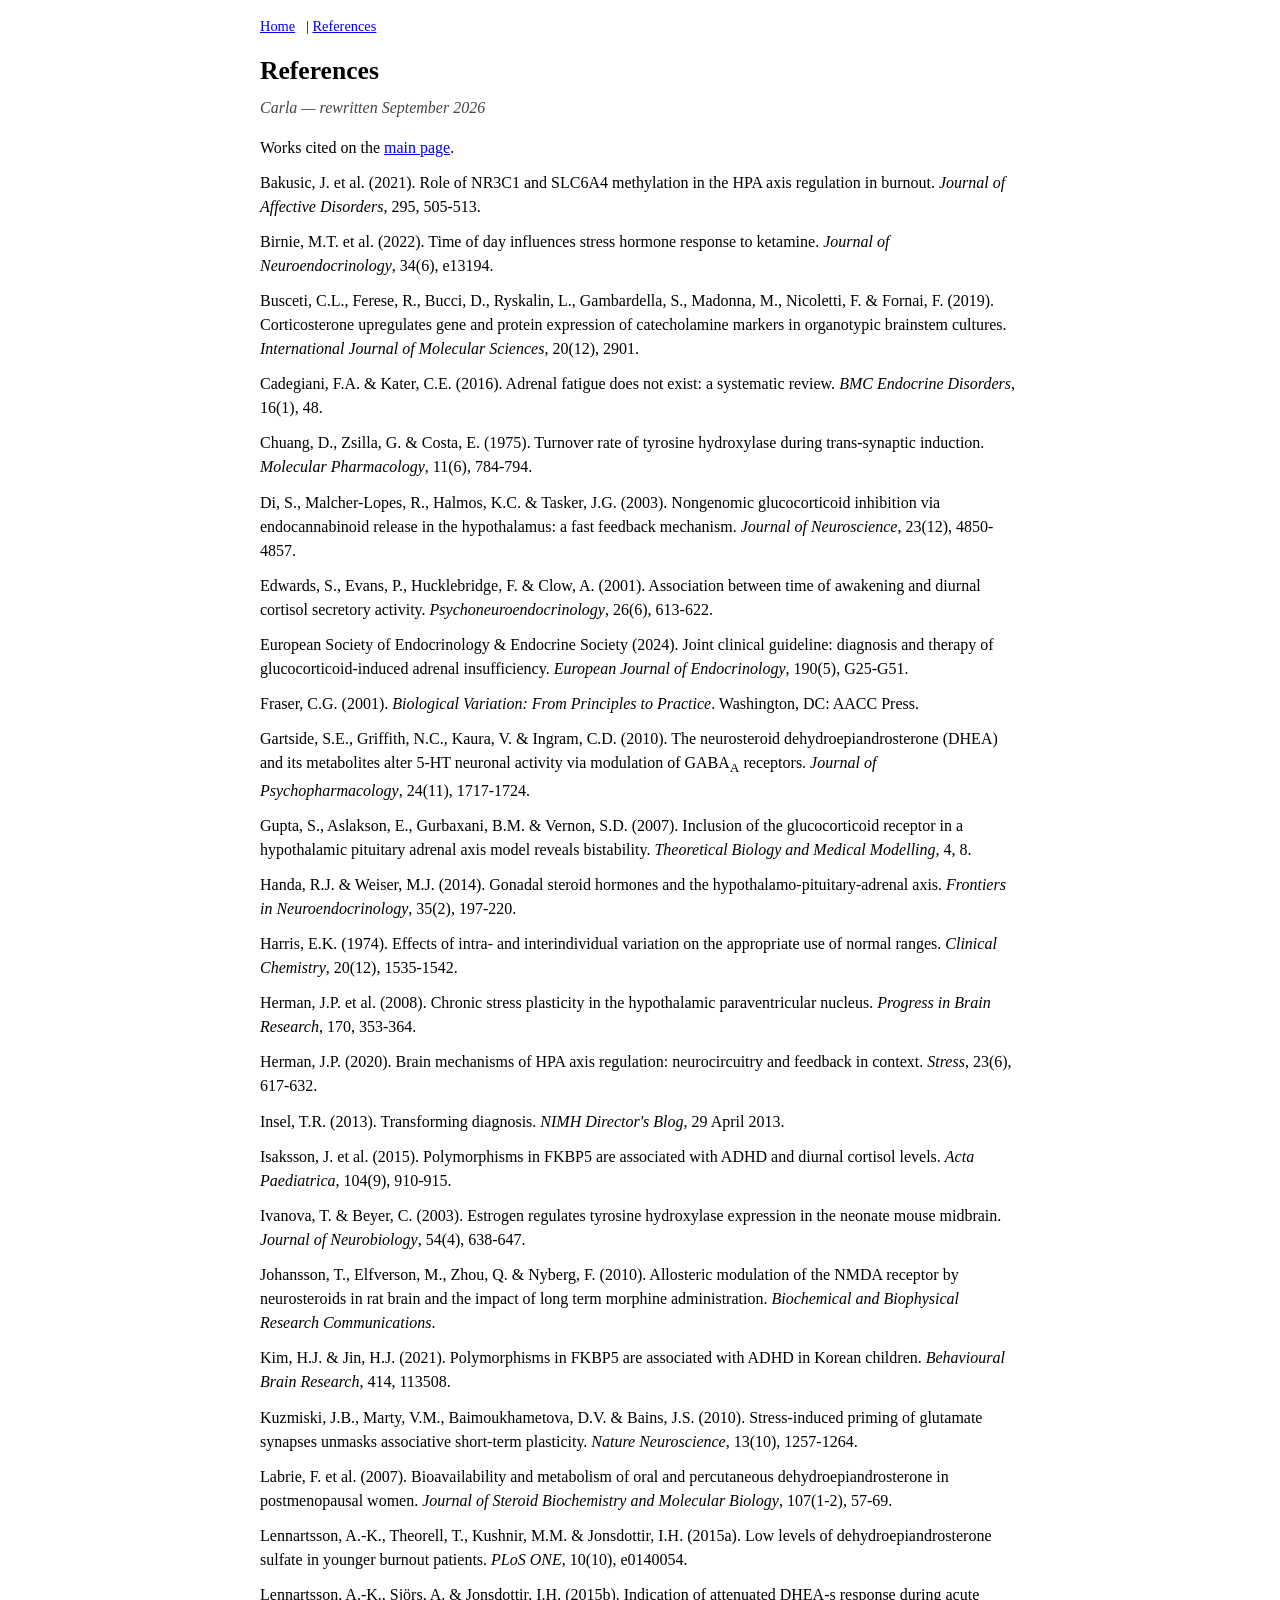
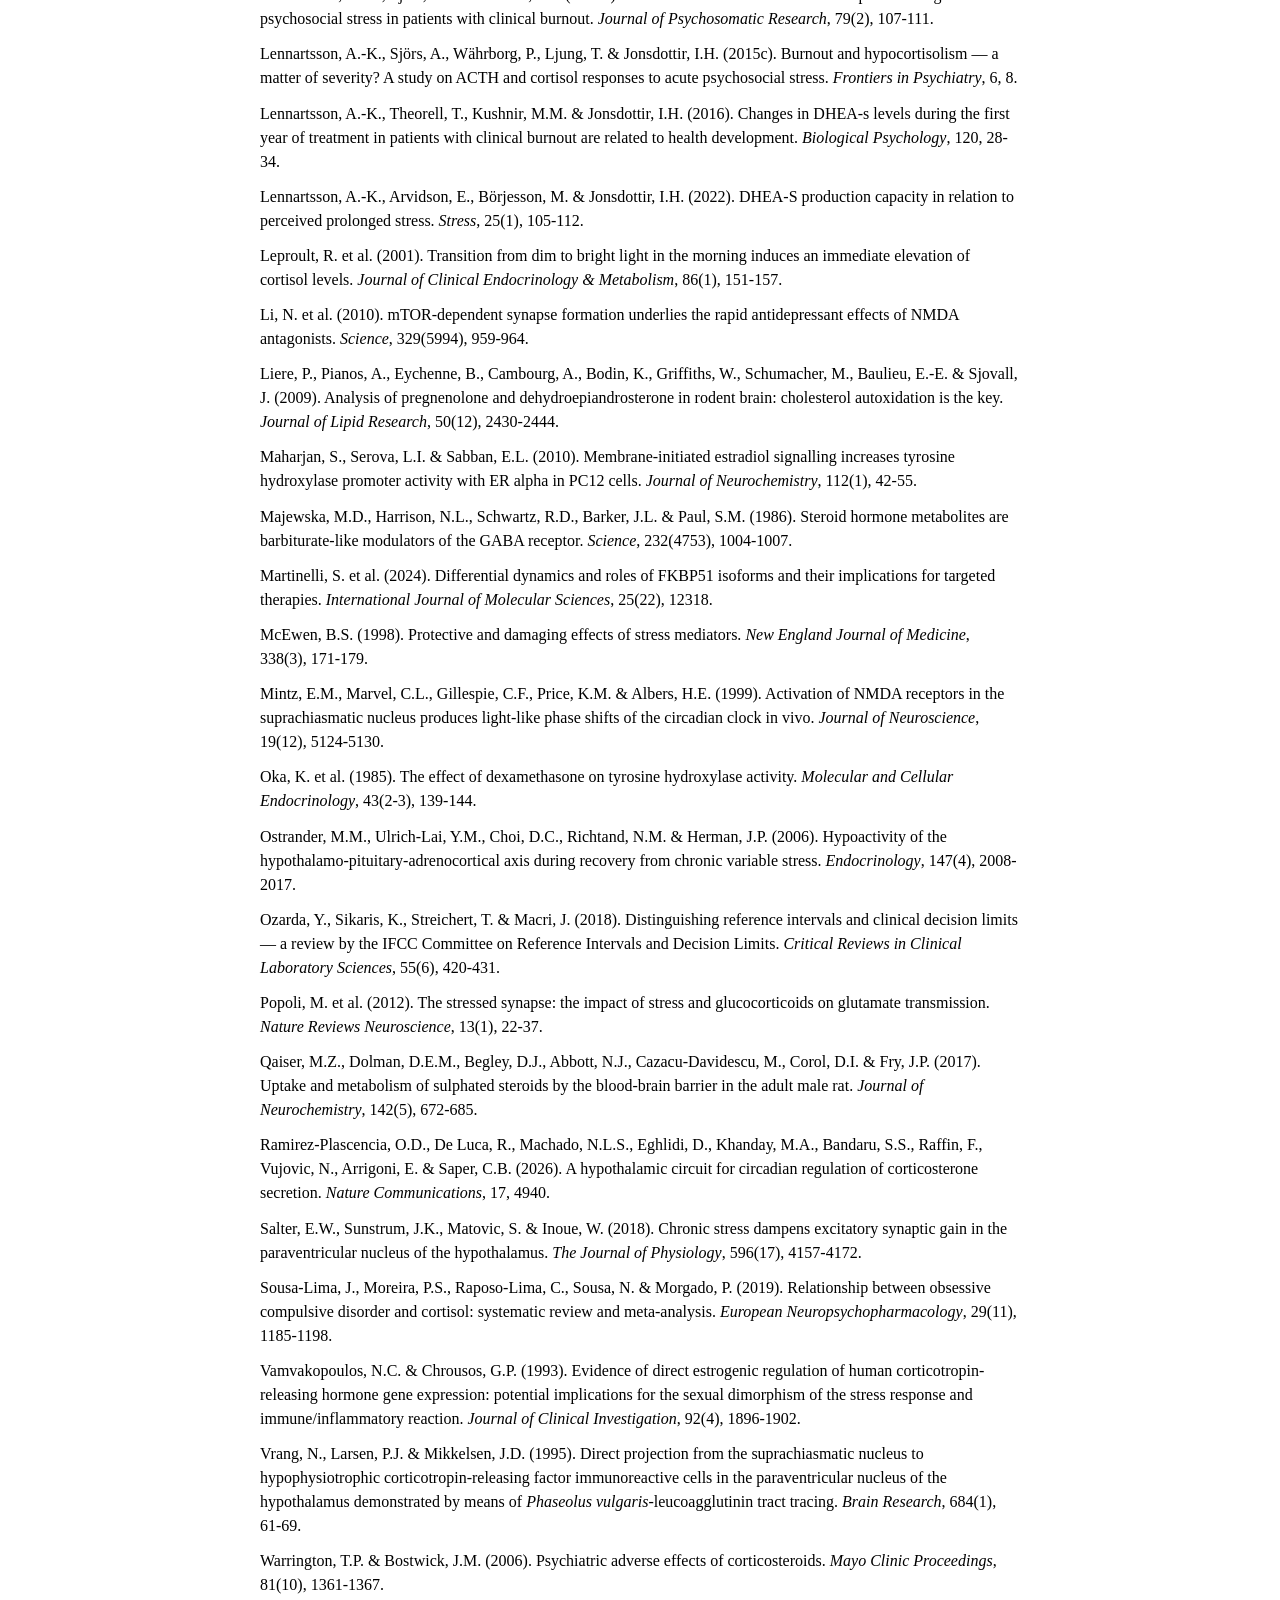
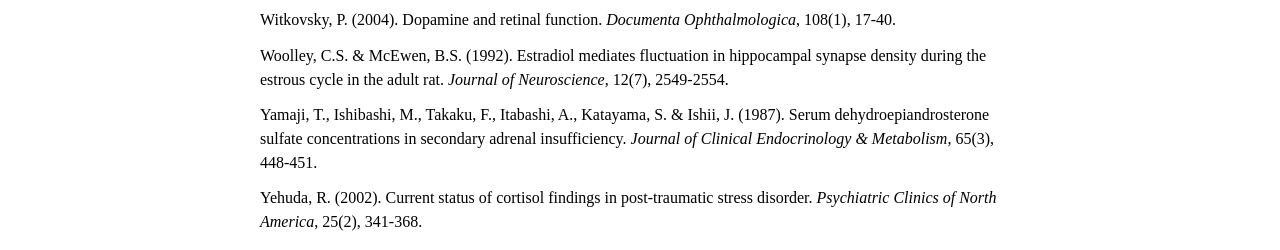
==== commit a719148f: "The outage changes how you read the graph, which is the actual argument The earlier version of the s" ====
--- a/references.html
+++ b/references.html
@@ -41,11 +41,11 @@
 
 <p>Handa, R.J. &amp; Weiser, M.J. (2014). Gonadal steroid hormones and the hypothalamo-pituitary-adrenal axis. <em>Frontiers in Neuroendocrinology</em>, 35(2), 197-220.</p>
 
+<p>Harris, E.K. (1974). Effects of intra- and interindividual variation on the appropriate use of normal ranges. <em>Clinical Chemistry</em>, 20(12), 1535-1542.</p>
+
 <p>Herman, J.P. et al. (2008). Chronic stress plasticity in the hypothalamic paraventricular nucleus. <em>Progress in Brain Research</em>, 170, 353-364.</p>
 
 <p>Herman, J.P. (2020). Brain mechanisms of HPA axis regulation: neurocircuitry and feedback in context. <em>Stress</em>, 23(6), 617-632.</p>
-
-<p>Harris, E.K. (1974). Effects of intra- and interindividual variation on the appropriate use of normal ranges. <em>Clinical Chemistry</em>, 20(12), 1535-1542.</p>
 
 <p>Insel, T.R. (2013). Transforming diagnosis. <em>NIMH Director's Blog</em>, 29 April 2013.</p>
 
@@ -77,9 +77,9 @@
 
 <p>Liere, P., Pianos, A., Eychenne, B., Cambourg, A., Bodin, K., Griffiths, W., Schumacher, M., Baulieu, E.-E. &amp; Sjovall, J. (2009). Analysis of pregnenolone and dehydroepiandrosterone in rodent brain: cholesterol autoxidation is the key. <em>Journal of Lipid Research</em>, 50(12), 2430-2444.</p>
 
+<p>Maharjan, S., Serova, L.I. &amp; Sabban, E.L. (2010). Membrane-initiated estradiol signalling increases tyrosine hydroxylase promoter activity with ER alpha in PC12 cells. <em>Journal of Neurochemistry</em>, 112(1), 42-55.</p>
+
 <p>Majewska, M.D., Harrison, N.L., Schwartz, R.D., Barker, J.L. &amp; Paul, S.M. (1986). Steroid hormone metabolites are barbiturate-like modulators of the GABA receptor. <em>Science</em>, 232(4753), 1004-1007.</p>
-
-<p>Maharjan, S., Serova, L.I. &amp; Sabban, E.L. (2010). Membrane-initiated estradiol signalling increases tyrosine hydroxylase promoter activity with ER alpha in PC12 cells. <em>Journal of Neurochemistry</em>, 112(1), 42-55.</p>
 
 <p>Martinelli, S. et al. (2024). Differential dynamics and roles of FKBP51 isoforms and their implications for targeted therapies. <em>International Journal of Molecular Sciences</em>, 25(22), 12318.</p>
 
@@ -90,6 +90,8 @@
 <p>Oka, K. et al. (1985). The effect of dexamethasone on tyrosine hydroxylase activity. <em>Molecular and Cellular Endocrinology</em>, 43(2-3), 139-144.</p>
 
 <p>Ostrander, M.M., Ulrich-Lai, Y.M., Choi, D.C., Richtand, N.M. &amp; Herman, J.P. (2006). Hypoactivity of the hypothalamo-pituitary-adrenocortical axis during recovery from chronic variable stress. <em>Endocrinology</em>, 147(4), 2008-2017.</p>
+
+<p>Ozarda, Y., Sikaris, K., Streichert, T. &amp; Macri, J. (2018). Distinguishing reference intervals and clinical decision limits &mdash; a review by the IFCC Committee on Reference Intervals and Decision Limits. <em>Critical Reviews in Clinical Laboratory Sciences</em>, 55(6), 420-431.</p>
 
 <p>Popoli, M. et al. (2012). The stressed synapse: the impact of stress and glucocorticoids on glutamate transmission. <em>Nature Reviews Neuroscience</em>, 13(1), 22-37.</p>
 
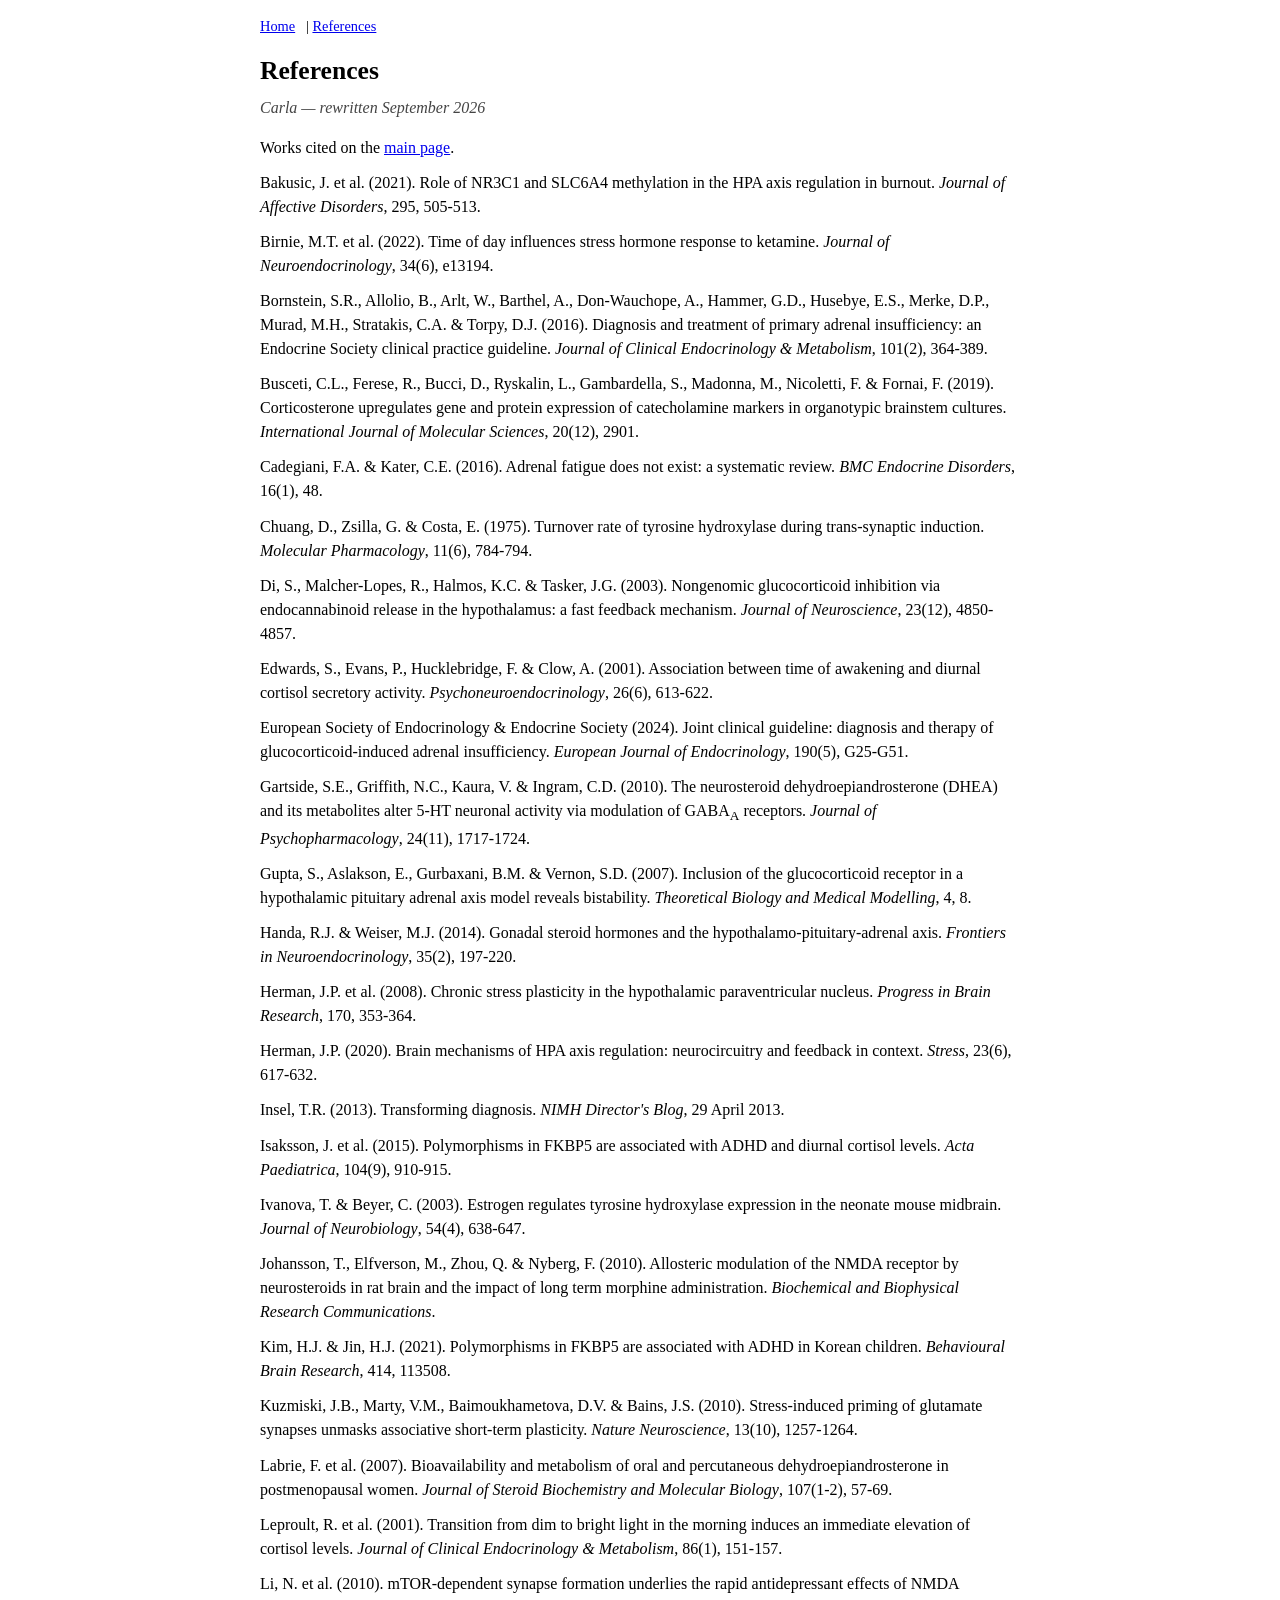
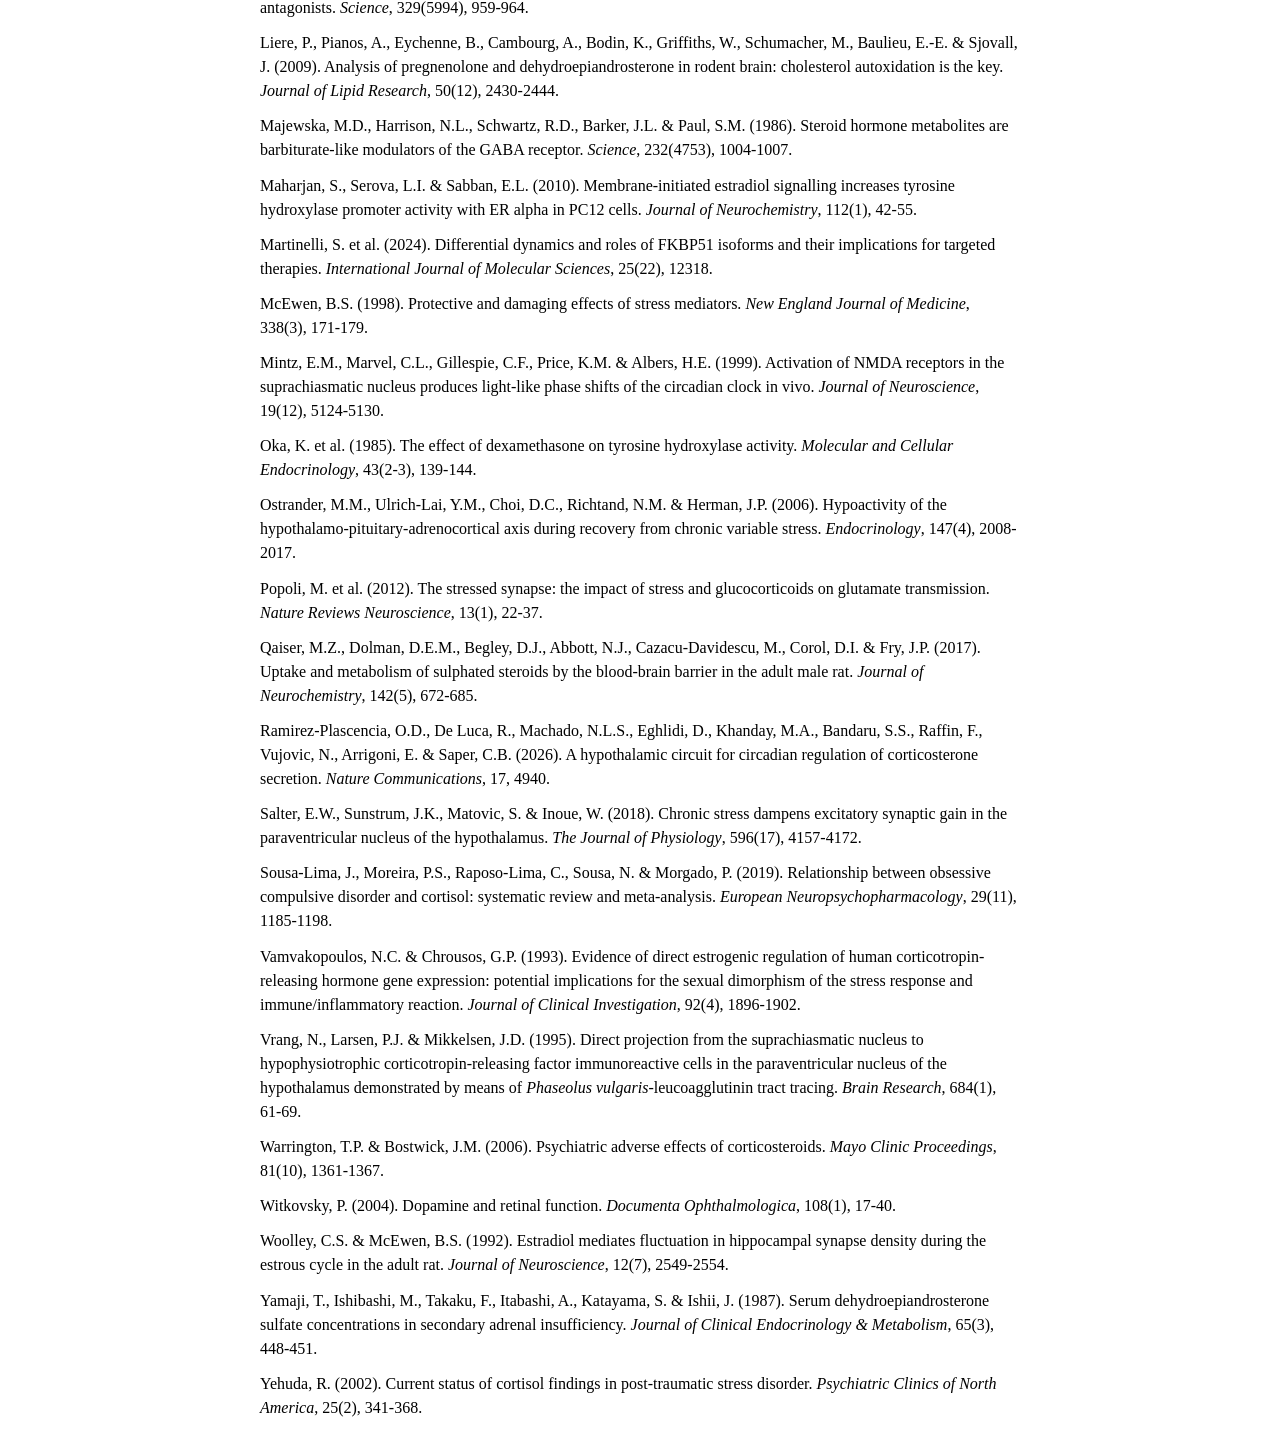
==== commit 1c41af84: "Drop the milligram solve, keep the route comparison, fix the draw The two-equation dose calculation " ====
--- a/references.html
+++ b/references.html
@@ -21,6 +21,8 @@
 
 <p>Birnie, M.T. et al. (2022). Time of day influences stress hormone response to ketamine. <em>Journal of Neuroendocrinology</em>, 34(6), e13194.</p>
 
+<p>Bornstein, S.R., Allolio, B., Arlt, W., Barthel, A., Don-Wauchope, A., Hammer, G.D., Husebye, E.S., Merke, D.P., Murad, M.H., Stratakis, C.A. &amp; Torpy, D.J. (2016). Diagnosis and treatment of primary adrenal insufficiency: an Endocrine Society clinical practice guideline. <em>Journal of Clinical Endocrinology &amp; Metabolism</em>, 101(2), 364-389.</p>
+
 <p>Busceti, C.L., Ferese, R., Bucci, D., Ryskalin, L., Gambardella, S., Madonna, M., Nicoletti, F. &amp; Fornai, F. (2019). Corticosterone upregulates gene and protein expression of catecholamine markers in organotypic brainstem cultures. <em>International Journal of Molecular Sciences</em>, 20(12), 2901.</p>
 
 <p>Cadegiani, F.A. &amp; Kater, C.E. (2016). Adrenal fatigue does not exist: a systematic review. <em>BMC Endocrine Disorders</em>, 16(1), 48.</p>
@@ -33,15 +35,11 @@
 
 <p>European Society of Endocrinology &amp; Endocrine Society (2024). Joint clinical guideline: diagnosis and therapy of glucocorticoid-induced adrenal insufficiency. <em>European Journal of Endocrinology</em>, 190(5), G25-G51.</p>
 
-<p>Fraser, C.G. (2001). <em>Biological Variation: From Principles to Practice</em>. Washington, DC: AACC Press.</p>
-
 <p>Gartside, S.E., Griffith, N.C., Kaura, V. &amp; Ingram, C.D. (2010). The neurosteroid dehydroepiandrosterone (DHEA) and its metabolites alter 5-HT neuronal activity via modulation of GABA<sub>A</sub> receptors. <em>Journal of Psychopharmacology</em>, 24(11), 1717-1724.</p>
 
 <p>Gupta, S., Aslakson, E., Gurbaxani, B.M. &amp; Vernon, S.D. (2007). Inclusion of the glucocorticoid receptor in a hypothalamic pituitary adrenal axis model reveals bistability. <em>Theoretical Biology and Medical Modelling</em>, 4, 8.</p>
 
 <p>Handa, R.J. &amp; Weiser, M.J. (2014). Gonadal steroid hormones and the hypothalamo-pituitary-adrenal axis. <em>Frontiers in Neuroendocrinology</em>, 35(2), 197-220.</p>
-
-<p>Harris, E.K. (1974). Effects of intra- and interindividual variation on the appropriate use of normal ranges. <em>Clinical Chemistry</em>, 20(12), 1535-1542.</p>
 
 <p>Herman, J.P. et al. (2008). Chronic stress plasticity in the hypothalamic paraventricular nucleus. <em>Progress in Brain Research</em>, 170, 353-364.</p>
 
@@ -61,25 +59,15 @@
 
 <p>Labrie, F. et al. (2007). Bioavailability and metabolism of oral and percutaneous dehydroepiandrosterone in postmenopausal women. <em>Journal of Steroid Biochemistry and Molecular Biology</em>, 107(1-2), 57-69.</p>
 
-<p>Lennartsson, A.-K., Theorell, T., Kushnir, M.M. &amp; Jonsdottir, I.H. (2015a). Low levels of dehydroepiandrosterone sulfate in younger burnout patients. <em>PLoS ONE</em>, 10(10), e0140054.</p>
-
-<p>Lennartsson, A.-K., Sj&ouml;rs, A. &amp; Jonsdottir, I.H. (2015b). Indication of attenuated DHEA-s response during acute psychosocial stress in patients with clinical burnout. <em>Journal of Psychosomatic Research</em>, 79(2), 107-111.</p>
-
-<p>Lennartsson, A.-K., Sj&ouml;rs, A., W&auml;hrborg, P., Ljung, T. &amp; Jonsdottir, I.H. (2015c). Burnout and hypocortisolism &mdash; a matter of severity? A study on ACTH and cortisol responses to acute psychosocial stress. <em>Frontiers in Psychiatry</em>, 6, 8.</p>
-
-<p>Lennartsson, A.-K., Theorell, T., Kushnir, M.M. &amp; Jonsdottir, I.H. (2016). Changes in DHEA-s levels during the first year of treatment in patients with clinical burnout are related to health development. <em>Biological Psychology</em>, 120, 28-34.</p>
-
-<p>Lennartsson, A.-K., Arvidson, E., B&ouml;rjesson, M. &amp; Jonsdottir, I.H. (2022). DHEA-S production capacity in relation to perceived prolonged stress. <em>Stress</em>, 25(1), 105-112.</p>
-
 <p>Leproult, R. et al. (2001). Transition from dim to bright light in the morning induces an immediate elevation of cortisol levels. <em>Journal of Clinical Endocrinology &amp; Metabolism</em>, 86(1), 151-157.</p>
 
 <p>Li, N. et al. (2010). mTOR-dependent synapse formation underlies the rapid antidepressant effects of NMDA antagonists. <em>Science</em>, 329(5994), 959-964.</p>
 
 <p>Liere, P., Pianos, A., Eychenne, B., Cambourg, A., Bodin, K., Griffiths, W., Schumacher, M., Baulieu, E.-E. &amp; Sjovall, J. (2009). Analysis of pregnenolone and dehydroepiandrosterone in rodent brain: cholesterol autoxidation is the key. <em>Journal of Lipid Research</em>, 50(12), 2430-2444.</p>
 
+<p>Majewska, M.D., Harrison, N.L., Schwartz, R.D., Barker, J.L. &amp; Paul, S.M. (1986). Steroid hormone metabolites are barbiturate-like modulators of the GABA receptor. <em>Science</em>, 232(4753), 1004-1007.</p>
+
 <p>Maharjan, S., Serova, L.I. &amp; Sabban, E.L. (2010). Membrane-initiated estradiol signalling increases tyrosine hydroxylase promoter activity with ER alpha in PC12 cells. <em>Journal of Neurochemistry</em>, 112(1), 42-55.</p>
-
-<p>Majewska, M.D., Harrison, N.L., Schwartz, R.D., Barker, J.L. &amp; Paul, S.M. (1986). Steroid hormone metabolites are barbiturate-like modulators of the GABA receptor. <em>Science</em>, 232(4753), 1004-1007.</p>
 
 <p>Martinelli, S. et al. (2024). Differential dynamics and roles of FKBP51 isoforms and their implications for targeted therapies. <em>International Journal of Molecular Sciences</em>, 25(22), 12318.</p>
 
@@ -90,8 +78,6 @@
 <p>Oka, K. et al. (1985). The effect of dexamethasone on tyrosine hydroxylase activity. <em>Molecular and Cellular Endocrinology</em>, 43(2-3), 139-144.</p>
 
 <p>Ostrander, M.M., Ulrich-Lai, Y.M., Choi, D.C., Richtand, N.M. &amp; Herman, J.P. (2006). Hypoactivity of the hypothalamo-pituitary-adrenocortical axis during recovery from chronic variable stress. <em>Endocrinology</em>, 147(4), 2008-2017.</p>
-
-<p>Ozarda, Y., Sikaris, K., Streichert, T. &amp; Macri, J. (2018). Distinguishing reference intervals and clinical decision limits &mdash; a review by the IFCC Committee on Reference Intervals and Decision Limits. <em>Critical Reviews in Clinical Laboratory Sciences</em>, 55(6), 420-431.</p>
 
 <p>Popoli, M. et al. (2012). The stressed synapse: the impact of stress and glucocorticoids on glutamate transmission. <em>Nature Reviews Neuroscience</em>, 13(1), 22-37.</p>
 
--- a/style.css
+++ b/style.css
@@ -70,3 +70,23 @@
 }
 
 .toc li { margin: 0.15em 0; }
+
+table {
+  border-collapse: collapse;
+  margin: 0.8em 0;
+  font-size: 0.95em;
+}
+
+th, td {
+  border: 1px solid #999;
+  padding: 0.3em 0.5em;
+  text-align: left;
+  vertical-align: top;
+}
+
+th { background: #f2f2f2; }
+
+pre {
+  margin: 0.7em 0 0.7em 1.5em;
+  font-size: 0.95em;
+}
